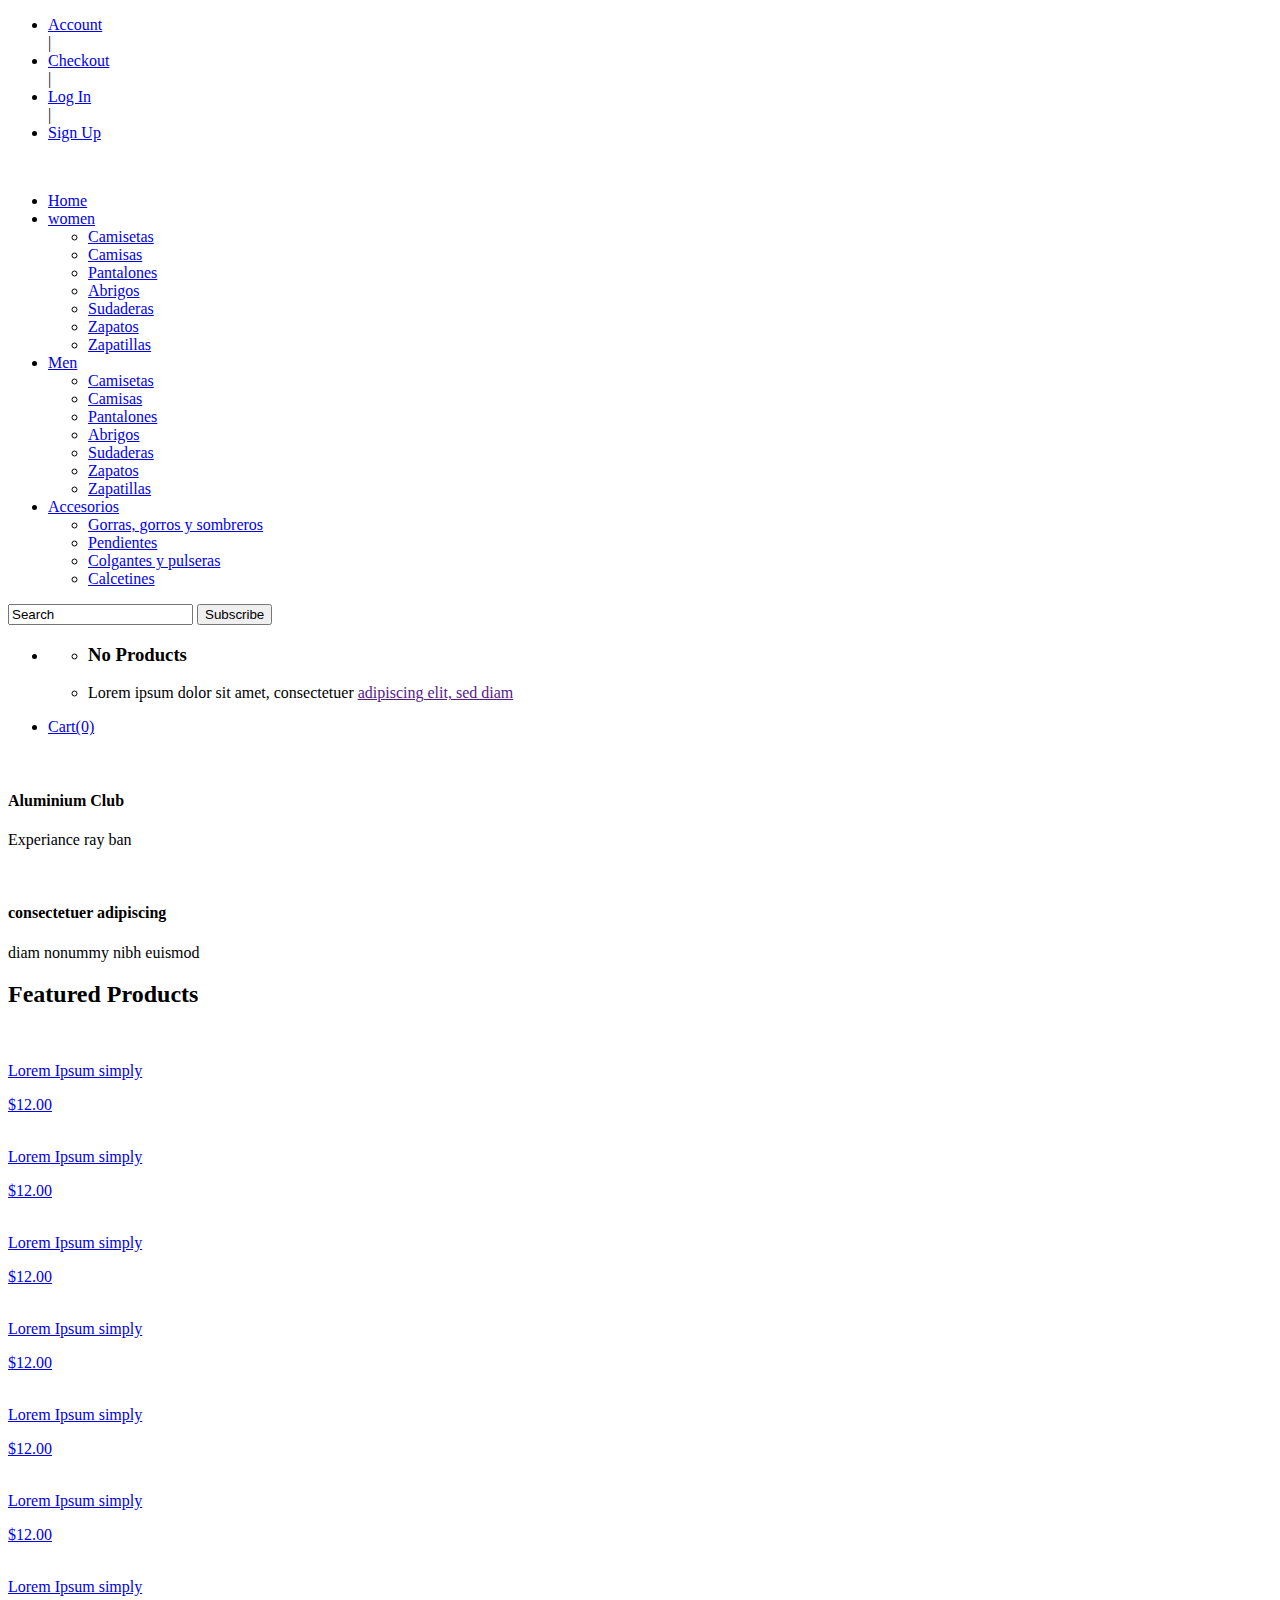
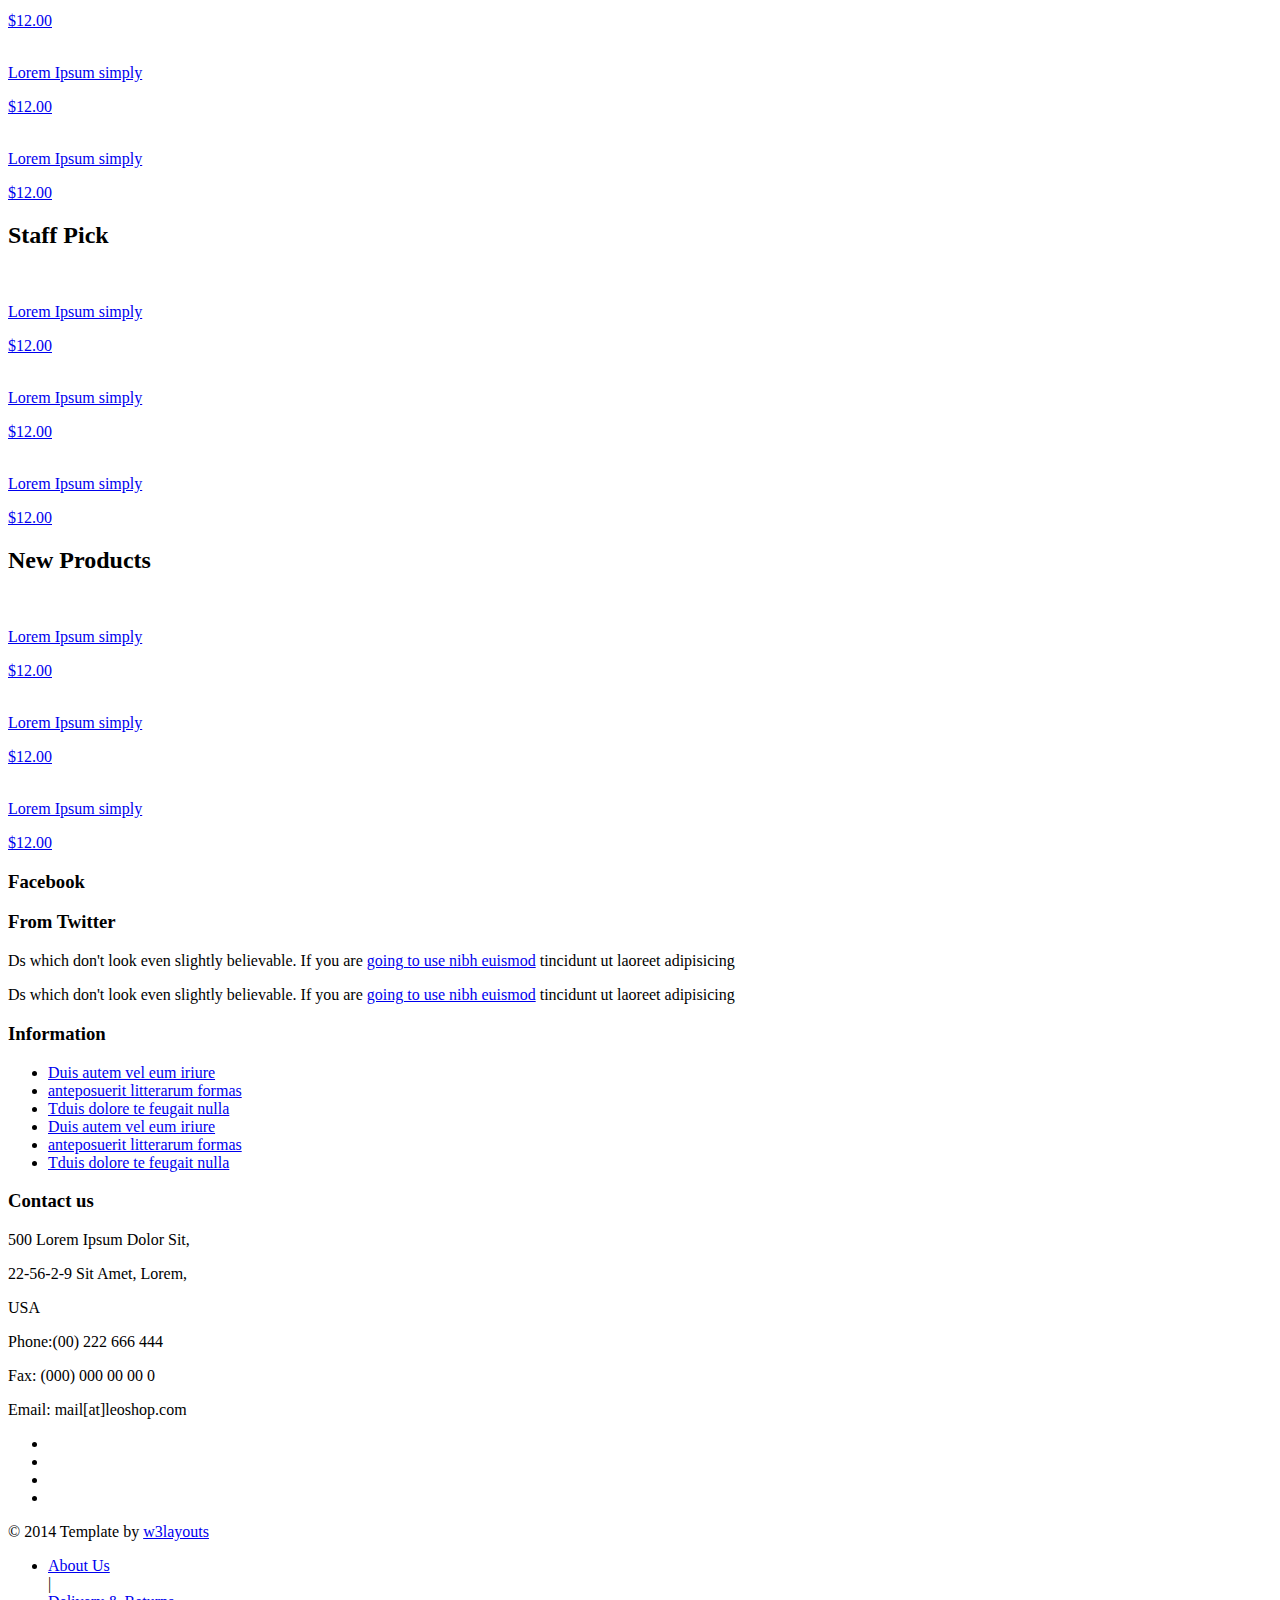
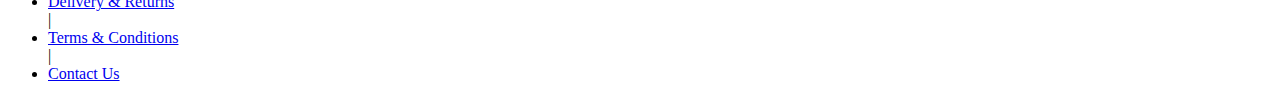
==== index.html @ e3635d29 "Add files via upload" ====
<!--A Design by W3layouts
Author: W3layout
Author URL: http://w3layouts.com
License: Creative Commons Attribution 3.0 Unported
License URL: http://creativecommons.org/licenses/by/3.0/
-->
<!DOCTYPE html>
<html>
    <head>
        <title>Free Leoshop Website Template | Home :: w3layouts</title>
        <meta
            name="viewport"
            content="width=device-width, initial-scale=1, maximum-scale=1"
        />
        <meta http-equiv="Content-Type" content="text/html; charset=utf-8" />
        <link
            href="css/style.css"
            rel="stylesheet"
            type="text/css"
            media="all"
        />
        <link
            href="css/form.css"
            rel="stylesheet"
            type="text/css"
            media="all"
        />
        <link
            href="http://fonts.googleapis.com/css?family=Exo+2"
            rel="stylesheet"
            type="text/css"
        />
        <script type="text/javascript" src="js/jquery1.min.js"></script>
        <!-- start menu -->
        <link
            href="css/megamenu.css"
            rel="stylesheet"
            type="text/css"
            media="all"
        />
        <script type="text/javascript" src="js/megamenu.js"></script>
        <script>
            $(document).ready(function () {
                $(".megamenu").megamenu();
            });
        </script>
        <!--start slider -->
        <link rel="stylesheet" href="css/fwslider.css" media="all" />
        <script src="js/jquery-ui.min.js"></script>
        <script src="js/css3-mediaqueries.js"></script>
        <script src="js/fwslider.js"></script>
        <!--end slider -->
        <script src="js/jquery.easydropdown.js"></script>
    </head>
    <body>
        <div class="header-top">
            <div class="wrap">
                <div class="cssmenu">
                    <ul>
                        <li class="active"><a href="login.html">Account</a></li>
                        |
                        <li><a href="checkout.html">Checkout</a></li>
                        |
                        <li><a href="login.html">Log In</a></li>
                        |
                        <li><a href="register.html">Sign Up</a></li>
                    </ul>
                </div>
                <div class="clear"></div>
            </div>
        </div>
        <div class="header-bottom">
            <div class="wrap">
                <div class="header-bottom-left">
                    <div class="logo">
                        <a href="index.html"
                            ><img src="images/logo.png" alt=""
                        /></a>
                    </div>
                    <div class="menu">
                        <ul class="megamenu skyblue">
                            <li class="active grid">
                                <a href="index.html">Home</a>
                            </li>
                            <li>
                                <a class="color4" href="womens.html">women</a>
                                <div class="megapanel">
                                    <div class="row">
                                        <div class="col1">
                                            <div class="h_nav">
                                                <ul>
                                                    <li>
                                                        <a href="womens.html"
                                                            >Camisetas</a
                                                        >
                                                    </li>
                                                    <li>
                                                        <a href="womens.html"
                                                            >Camisas</a
                                                        >
                                                    </li>
                                                    <li>
                                                        <a href="womens.html"
                                                            >Pantalones</a
                                                        >
                                                    </li>
                                                    <li>
                                                        <a href="womens.html"
                                                            >Abrigos</a
                                                        >
                                                    </li>
                                                    <li>
                                                        <a href="womens.html"
                                                            >Sudaderas</a
                                                        >
                                                    </li>
                                                    <li>
                                                        <a href="womens.html"
                                                            >Zapatos</a
                                                        >
                                                    </li>
                                                    <li>
                                                        <a href="womens.html"
                                                            >Zapatillas</a
                                                        >
                                                    </li>
                                                </ul>
                                            </div>
                                        </div>
                                    </div>
                                </div>
                            </li>
                            <li>
                                <a class="color5" href="mens.html">Men</a>
                                <div class="megapanel">
                                    <div class="col1">
                                        <div class="h_nav">
                                            <ul>
                                                <li>
                                                    <a href="mens.html"
                                                        >Camisetas</a
                                                    >
                                                </li>
                                                <li>
                                                    <a href="mens.html"
                                                        >Camisas</a
                                                    >
                                                </li>
                                                <li>
                                                    <a href="mens.html"
                                                        >Pantalones</a
                                                    >
                                                </li>
                                                <li>
                                                    <a href="mens.html"
                                                        >Abrigos</a
                                                    >
                                                </li>
                                                <li>
                                                    <a href="mens.html"
                                                        >Sudaderas</a
                                                    >
                                                </li>
                                                <li>
                                                    <a href="mens.html"
                                                        >Zapatos</a
                                                    >
                                                </li>
                                                <li>
                                                    <a href="mens.html"
                                                        >Zapatillas</a
                                                    >
                                                </li>
                                            </ul>
                                        </div>
                                    </div>
                                </div>
                            </li>
                            <li>
                                <a class="color6" href="other.html">Accesorios</a>
                                <div class="megapanel">
                                    <div class="col1">
                                        <div class="h_nav">
                                            <ul>
                                                <li>
                                                    <a href="other.html"
                                                        >Gorras, gorros y
                                                        sombreros</a
                                                    >
                                                </li>
                                                <li>
                                                    <a href="other.html"
                                                        >Pendientes</a
                                                    >
                                                </li>
                                                <li>
                                                    <a href="other.html"
                                                        >Colgantes y pulseras</a
                                                    >
                                                </li>
                                                <li>
                                                    <a href="other.html"
                                                        >Calcetines</a
                                                    >
                                                </li>
                                            </ul>
                                        </div>
                                    </div>
                                </div>
                            </li>
                        </ul>
                    </div>
                </div>
                <div class="header-bottom-right">
                    <div class="search">
                        <input
                            type="text"
                            name="s"
                            class="textbox"
                            value="Search"
                            onfocus="this.value = '';"
                            onblur="if (this.value == '') {this.value = 'Search';}"
                        />
                        <input
                            type="submit"
                            value="Subscribe"
                            id="submit"
                            name="submit"
                        />
                        <div id="response"></div>
                    </div>
                    <div class="tag-list">
                        <ul class="icon1 sub-icon1 profile_img">
                            <li>
                                <a class="active-icon c2" href="#"> </a>
                                <ul class="sub-icon1 list">
                                    <li>
                                        <h3>No Products</h3>
                                        <a href=""></a>
                                    </li>
                                    <li>
                                        <p>
                                            Lorem ipsum dolor sit amet,
                                            consectetuer
                                            <a href=""
                                                >adipiscing elit, sed diam</a
                                            >
                                        </p>
                                    </li>
                                </ul>
                            </li>
                        </ul>
                        <ul class="last">
                            <li><a href="#">Cart(0)</a></li>
                        </ul>
                    </div>
                </div>
                <div class="clear"></div>
            </div>
        </div>
        <!-- start slider -->
        <div id="fwslider">
            <div class="slider_container">
                <div class="slide">
                    <!-- Slide image -->
                    <img src="images/banner.jpg" alt="" />
                    <!-- /Slide image -->
                    <!-- Texts container -->
                    <div class="slide_content">
                        <div class="slide_content_wrap">
                            <!-- Text title -->
                            <h4 class="title">Aluminium Club</h4>
                            <!-- /Text title -->

                            <!-- Text description -->
                            <p class="description">Experiance ray ban</p>
                            <!-- /Text description -->
                        </div>
                    </div>
                    <!-- /Texts container -->
                </div>
                <!-- /Duplicate to create more slides -->
                <div class="slide">
                    <img src="images/banner1.jpg" alt="" />
                    <div class="slide_content">
                        <div class="slide_content_wrap">
                            <h4 class="title">consectetuer adipiscing</h4>
                            <p class="description">diam nonummy nibh euismod</p>
                        </div>
                    </div>
                </div>
                <!--/slide -->
            </div>
            <div class="timers"></div>
            <div class="slidePrev"><span></span></div>
            <div class="slideNext"><span></span></div>
        </div>
        <!--/slider -->
        <div class="main">
            <div class="wrap">
                <div class="section group">
                    <div class="cont span_2_of_3">
                        <h2 class="head">Featured Products</h2>
                        <div class="top-box">
                            <div class="col_1_of_3 span_1_of_3">
                                <a href="single.html">
                                    <div class="inner_content clearfix">
                                        <div class="product_image">
                                            <img src="images/pic.jpg" alt="" />
                                        </div>
                                        <div class="price">
                                            <div class="cart-left">
                                                <p class="title">
                                                    Lorem Ipsum simply
                                                </p>
                                                <div class="price1">
                                                    <span class="actual"
                                                        >$12.00</span
                                                    >
                                                </div>
                                            </div>
                                            <div class="cart-right"></div>
                                            <div class="clear"></div>
                                        </div>
                                    </div>
                                </a>
                            </div>
                            <div class="col_1_of_3 span_1_of_3">
                                <a href="single.html">
                                    <div class="inner_content clearfix">
                                        <div class="product_image">
                                            <img src="images/pic1.jpg" alt="" />
                                        </div>
                                        <div class="price">
                                            <div class="cart-left">
                                                <p class="title">
                                                    Lorem Ipsum simply
                                                </p>
                                                <div class="price1">
                                                    <span class="actual"
                                                        >$12.00</span
                                                    >
                                                </div>
                                            </div>
                                            <div class="cart-right"></div>
                                            <div class="clear"></div>
                                        </div>
                                    </div>
                                </a>
                            </div>
                            <div class="col_1_of_3 span_1_of_3">
                                <a href="single.html">
                                    <div class="inner_content clearfix">
                                        <div class="product_image">
                                            <img src="images/pic2.jpg" alt="" />
                                        </div>
                                        <div class="price">
                                            <div class="cart-left">
                                                <p class="title">
                                                    Lorem Ipsum simply
                                                </p>
                                                <div class="price1">
                                                    <span class="actual"
                                                        >$12.00</span
                                                    >
                                                </div>
                                            </div>
                                            <div class="cart-right"></div>
                                            <div class="clear"></div>
                                        </div>
                                    </div>
                                </a>
                            </div>
                            <div class="clear"></div>
                        </div>
                        <div class="top-box">
                            <div class="col_1_of_3 span_1_of_3">
                                <a href="single.html">
                                    <div class="inner_content clearfix">
                                        <div class="product_image">
                                            <img src="images/pic3.jpg" alt="" />
                                        </div>
                                        <div class="price">
                                            <div class="cart-left">
                                                <p class="title">
                                                    Lorem Ipsum simply
                                                </p>
                                                <div class="price1">
                                                    <span class="actual"
                                                        >$12.00</span
                                                    >
                                                </div>
                                            </div>
                                            <div class="cart-right"></div>
                                            <div class="clear"></div>
                                        </div>
                                    </div>
                                </a>
                            </div>
                            <div class="col_1_of_3 span_1_of_3">
                                <a href="single.html">
                                    <div class="inner_content clearfix">
                                        <div class="product_image">
                                            <img src="images/pic4.jpg" alt="" />
                                        </div>
                                        <div class="price">
                                            <div class="cart-left">
                                                <p class="title">
                                                    Lorem Ipsum simply
                                                </p>
                                                <div class="price1">
                                                    <span class="actual"
                                                        >$12.00</span
                                                    >
                                                </div>
                                            </div>
                                            <div class="cart-right"></div>
                                            <div class="clear"></div>
                                        </div>
                                    </div>
                                </a>
                            </div>
                            <div class="col_1_of_3 span_1_of_3">
                                <a href="single.html">
                                    <div class="inner_content clearfix">
                                        <div class="product_image">
                                            <img src="images/pic5.jpg" alt="" />
                                        </div>
                                        <div class="price">
                                            <div class="cart-left">
                                                <p class="title">
                                                    Lorem Ipsum simply
                                                </p>
                                                <div class="price1">
                                                    <span class="actual"
                                                        >$12.00</span
                                                    >
                                                </div>
                                            </div>
                                            <div class="cart-right"></div>
                                            <div class="clear"></div>
                                        </div>
                                    </div>
                                </a>
                            </div>
                            <div class="clear"></div>
                        </div>
                        <div class="top-box1">
                            <div class="col_1_of_3 span_1_of_3">
                                <a href="single.html">
                                    <div class="inner_content clearfix">
                                        <div class="product_image">
                                            <img src="images/pic6.jpg" alt="" />
                                        </div>
                                        <div class="price">
                                            <div class="cart-left">
                                                <p class="title">
                                                    Lorem Ipsum simply
                                                </p>
                                                <div class="price1">
                                                    <span class="actual"
                                                        >$12.00</span
                                                    >
                                                </div>
                                            </div>
                                            <div class="cart-right"></div>
                                            <div class="clear"></div>
                                        </div>
                                    </div>
                                </a>
                            </div>
                            <div class="col_1_of_3 span_1_of_3">
                                <a href="single.html">
                                    <div class="inner_content clearfix">
                                        <div class="product_image">
                                            <img src="images/pic7.jpg" alt="" />
                                        </div>
                                        <div class="price">
                                            <div class="cart-left">
                                                <p class="title">
                                                    Lorem Ipsum simply
                                                </p>
                                                <div class="price1">
                                                    <span class="actual"
                                                        >$12.00</span
                                                    >
                                                </div>
                                            </div>
                                            <div class="cart-right"></div>
                                            <div class="clear"></div>
                                        </div>
                                    </div>
                                </a>
                            </div>
                            <div class="col_1_of_3 span_1_of_3">
                                <a href="single.html">
                                    <div class="inner_content clearfix">
                                        <div class="product_image">
                                            <img src="images/pic8.jpg" alt="" />
                                        </div>
                                        <div class="price">
                                            <div class="cart-left">
                                                <p class="title">
                                                    Lorem Ipsum simply
                                                </p>
                                                <div class="price1">
                                                    <span class="actual"
                                                        >$12.00</span
                                                    >
                                                </div>
                                            </div>
                                            <div class="cart-right"></div>
                                            <div class="clear"></div>
                                        </div>
                                    </div>
                                </a>
                            </div>
                            <div class="clear"></div>
                        </div>
                        <h2 class="head">Staff Pick</h2>
                        <div class="top-box1">
                            <div class="col_1_of_3 span_1_of_3">
                                <a href="single.html">
                                    <div class="inner_content clearfix">
                                        <div class="product_image">
                                            <img src="images/pic8.jpg" alt="" />
                                        </div>
                                        <div class="price">
                                            <div class="cart-left">
                                                <p class="title">
                                                    Lorem Ipsum simply
                                                </p>
                                                <div class="price1">
                                                    <span class="actual"
                                                        >$12.00</span
                                                    >
                                                </div>
                                            </div>
                                            <div class="cart-right"></div>
                                            <div class="clear"></div>
                                        </div>
                                    </div>
                                </a>
                            </div>
                            <div class="col_1_of_3 span_1_of_3">
                                <a href="single.html">
                                    <div class="inner_content clearfix">
                                        <div class="product_image">
                                            <img src="images/pic4.jpg" alt="" />
                                        </div>
                                        <div class="price">
                                            <div class="cart-left">
                                                <p class="title">
                                                    Lorem Ipsum simply
                                                </p>
                                                <div class="price1">
                                                    <span class="actual"
                                                        >$12.00</span
                                                    >
                                                </div>
                                            </div>
                                            <div class="cart-right"></div>
                                            <div class="clear"></div>
                                        </div>
                                    </div>
                                </a>
                            </div>
                            <div class="col_1_of_3 span_1_of_3">
                                <a href="single.html">
                                    <div class="inner_content clearfix">
                                        <div class="product_image">
                                            <img src="images/pic2.jpg" alt="" />
                                        </div>
                                        <div class="price">
                                            <div class="cart-left">
                                                <p class="title">
                                                    Lorem Ipsum simply
                                                </p>
                                                <div class="price1">
                                                    <span class="actual"
                                                        >$12.00</span
                                                    >
                                                </div>
                                            </div>
                                            <div class="cart-right"></div>
                                            <div class="clear"></div>
                                        </div>
                                    </div>
                                </a>
                            </div>
                            <div class="clear"></div>
                        </div>
                        <h2 class="head">New Products</h2>
                        <div class="section group">
                            <div class="col_1_of_3 span_1_of_3">
                                <a href="single.html">
                                    <div class="inner_content clearfix">
                                        <div class="product_image">
                                            <img src="images/pic5.jpg" alt="" />
                                        </div>
                                        <div class="price">
                                            <div class="cart-left">
                                                <p class="title">
                                                    Lorem Ipsum simply
                                                </p>
                                                <div class="price1">
                                                    <span class="actual"
                                                        >$12.00</span
                                                    >
                                                </div>
                                            </div>
                                            <div class="cart-right"></div>
                                            <div class="clear"></div>
                                        </div>
                                    </div>
                                </a>
                            </div>
                            <div class="col_1_of_3 span_1_of_3">
                                <a href="single.html">
                                    <div class="inner_content clearfix">
                                        <div class="product_image">
                                            <img src="images/pic2.jpg" alt="" />
                                        </div>
                                        <div class="price">
                                            <div class="cart-left">
                                                <p class="title">
                                                    Lorem Ipsum simply
                                                </p>
                                                <div class="price1">
                                                    <span class="actual"
                                                        >$12.00</span
                                                    >
                                                </div>
                                            </div>
                                            <div class="cart-right"></div>
                                            <div class="clear"></div>
                                        </div>
                                    </div>
                                </a>
                            </div>
                            <div class="col_1_of_3 span_1_of_3">
                                <a href="single.html">
                                    <div class="inner_content clearfix">
                                        <div class="product_image">
                                            <img src="images/pic3.jpg" alt="" />
                                        </div>
                                        <div class="price">
                                            <div class="cart-left">
                                                <p class="title">
                                                    Lorem Ipsum simply
                                                </p>
                                                <div class="price1">
                                                    <span class="actual"
                                                        >$12.00</span
                                                    >
                                                </div>
                                            </div>
                                            <div class="cart-right"></div>
                                            <div class="clear"></div>
                                        </div>
                                    </div>
                                </a>
                            </div>
                            <div class="clear"></div>
                        </div>
                    </div>
                    <div class="clear"></div>
                </div>
            </div>
        </div>
        <div class="footer">
            <div class="footer-middle">
                <div class="wrap">
                    <div class="section group example">
                        <div class="col_1_of_f_1 span_1_of_f_1">
                            <div class="section group example">
                                <div class="col_1_of_f_2 span_1_of_f_2">
                                    <h3>Facebook</h3>
                                    <script>
                                        (function (d, s, id) {
                                            var js,
                                                fjs = d.getElementsByTagName(
                                                    s
                                                )[0];
                                            if (d.getElementById(id)) return;
                                            js = d.createElement(s);
                                            js.id = id;
                                            js.src =
                                                "//connect.facebook.net/en_US/all.js#xfbml=1";
                                            fjs.parentNode.insertBefore(
                                                js,
                                                fjs
                                            );
                                        })(
                                            document,
                                            "script",
                                            "facebook-jssdk"
                                        );
                                    </script>
                                    <div class="like_box">
                                        <div
                                            class="fb-like-box"
                                            data-href="http://www.facebook.com/w3layouts"
                                            data-colorscheme="light"
                                            data-show-faces="true"
                                            data-header="true"
                                            data-stream="false"
                                            data-show-border="true"
                                        ></div>
                                    </div>
                                </div>
                                <div class="col_1_of_f_2 span_1_of_f_2">
                                    <h3>From Twitter</h3>
                                    <div class="recent-tweet">
                                        <div class="recent-tweet-icon">
                                            <span> </span>
                                        </div>
                                        <div class="recent-tweet-info">
                                            <p>
                                                Ds which don't look even
                                                slightly believable. If you are
                                                <a href="#"
                                                    >going to use nibh
                                                    euismod</a
                                                >
                                                tincidunt ut laoreet adipisicing
                                            </p>
                                        </div>
                                        <div class="clear"></div>
                                    </div>
                                    <div class="recent-tweet">
                                        <div class="recent-tweet-icon">
                                            <span> </span>
                                        </div>
                                        <div class="recent-tweet-info">
                                            <p>
                                                Ds which don't look even
                                                slightly believable. If you are
                                                <a href="#"
                                                    >going to use nibh
                                                    euismod</a
                                                >
                                                tincidunt ut laoreet adipisicing
                                            </p>
                                        </div>
                                        <div class="clear"></div>
                                    </div>
                                </div>
                                <div class="clear"></div>
                            </div>
                        </div>
                        <div class="col_1_of_f_1 span_1_of_f_1">
                            <div class="section group example">
                                <div class="col_1_of_f_2 span_1_of_f_2">
                                    <h3>Information</h3>
                                    <ul class="f-list1">
                                        <li>
                                            <a href="#"
                                                >Duis autem vel eum iriure
                                            </a>
                                        </li>
                                        <li>
                                            <a href="#"
                                                >anteposuerit litterarum formas
                                            </a>
                                        </li>
                                        <li>
                                            <a href="#"
                                                >Tduis dolore te feugait
                                                nulla</a
                                            >
                                        </li>
                                        <li>
                                            <a href="#"
                                                >Duis autem vel eum iriure
                                            </a>
                                        </li>
                                        <li>
                                            <a href="#"
                                                >anteposuerit litterarum formas
                                            </a>
                                        </li>
                                        <li>
                                            <a href="#"
                                                >Tduis dolore te feugait
                                                nulla</a
                                            >
                                        </li>
                                    </ul>
                                </div>
                                <div class="col_1_of_f_2 span_1_of_f_2">
                                    <h3>Contact us</h3>
                                    <div class="company_address">
                                        <p>500 Lorem Ipsum Dolor Sit,</p>
                                        <p>22-56-2-9 Sit Amet, Lorem,</p>
                                        <p>USA</p>
                                        <p>Phone:(00) 222 666 444</p>
                                        <p>Fax: (000) 000 00 00 0</p>
                                        <p>
                                            Email:
                                            <span>mail[at]leoshop.com</span>
                                        </p>
                                    </div>
                                    <div class="social-media">
                                        <ul>
                                            <li>
                                                <span
                                                    class="simptip-position-bottom simptip-movable"
                                                    data-tooltip="Google"
                                                    ><a
                                                        href="#"
                                                        target="_blank"
                                                    >
                                                    </a
                                                ></span>
                                            </li>
                                            <li>
                                                <span
                                                    class="simptip-position-bottom simptip-movable"
                                                    data-tooltip="Linked in"
                                                    ><a
                                                        href="#"
                                                        target="_blank"
                                                    >
                                                    </a>
                                                </span>
                                            </li>
                                            <li>
                                                <span
                                                    class="simptip-position-bottom simptip-movable"
                                                    data-tooltip="Rss"
                                                    ><a
                                                        href="#"
                                                        target="_blank"
                                                    >
                                                    </a
                                                ></span>
                                            </li>
                                            <li>
                                                <span
                                                    class="simptip-position-bottom simptip-movable"
                                                    data-tooltip="Facebook"
                                                    ><a
                                                        href="#"
                                                        target="_blank"
                                                    >
                                                    </a
                                                ></span>
                                            </li>
                                        </ul>
                                    </div>
                                </div>
                                <div class="clear"></div>
                            </div>
                        </div>
                        <div class="clear"></div>
                    </div>
                </div>
            </div>
            <div class="footer-bottom">
                <div class="wrap">
                    <div class="copy">
                        <p>
                            © 2014 Template by
                            <a href="http://w3layouts.com" target="_blank"
                                >w3layouts</a
                            >
                        </p>
                    </div>
                    <div class="f-list2">
                        <ul>
                            <li class="active">
                                <a href="about.html">About Us</a>
                            </li>
                            |
                            <li>
                                <a href="delivery.html">Delivery & Returns</a>
                            </li>
                            |
                            <li>
                                <a href="delivery.html">Terms & Conditions</a>
                            </li>
                            |
                            <li><a href="contact.html">Contact Us</a></li>
                        </ul>
                    </div>
                    <div class="clear"></div>
                </div>
            </div>
        </div>
    </body>
</html>
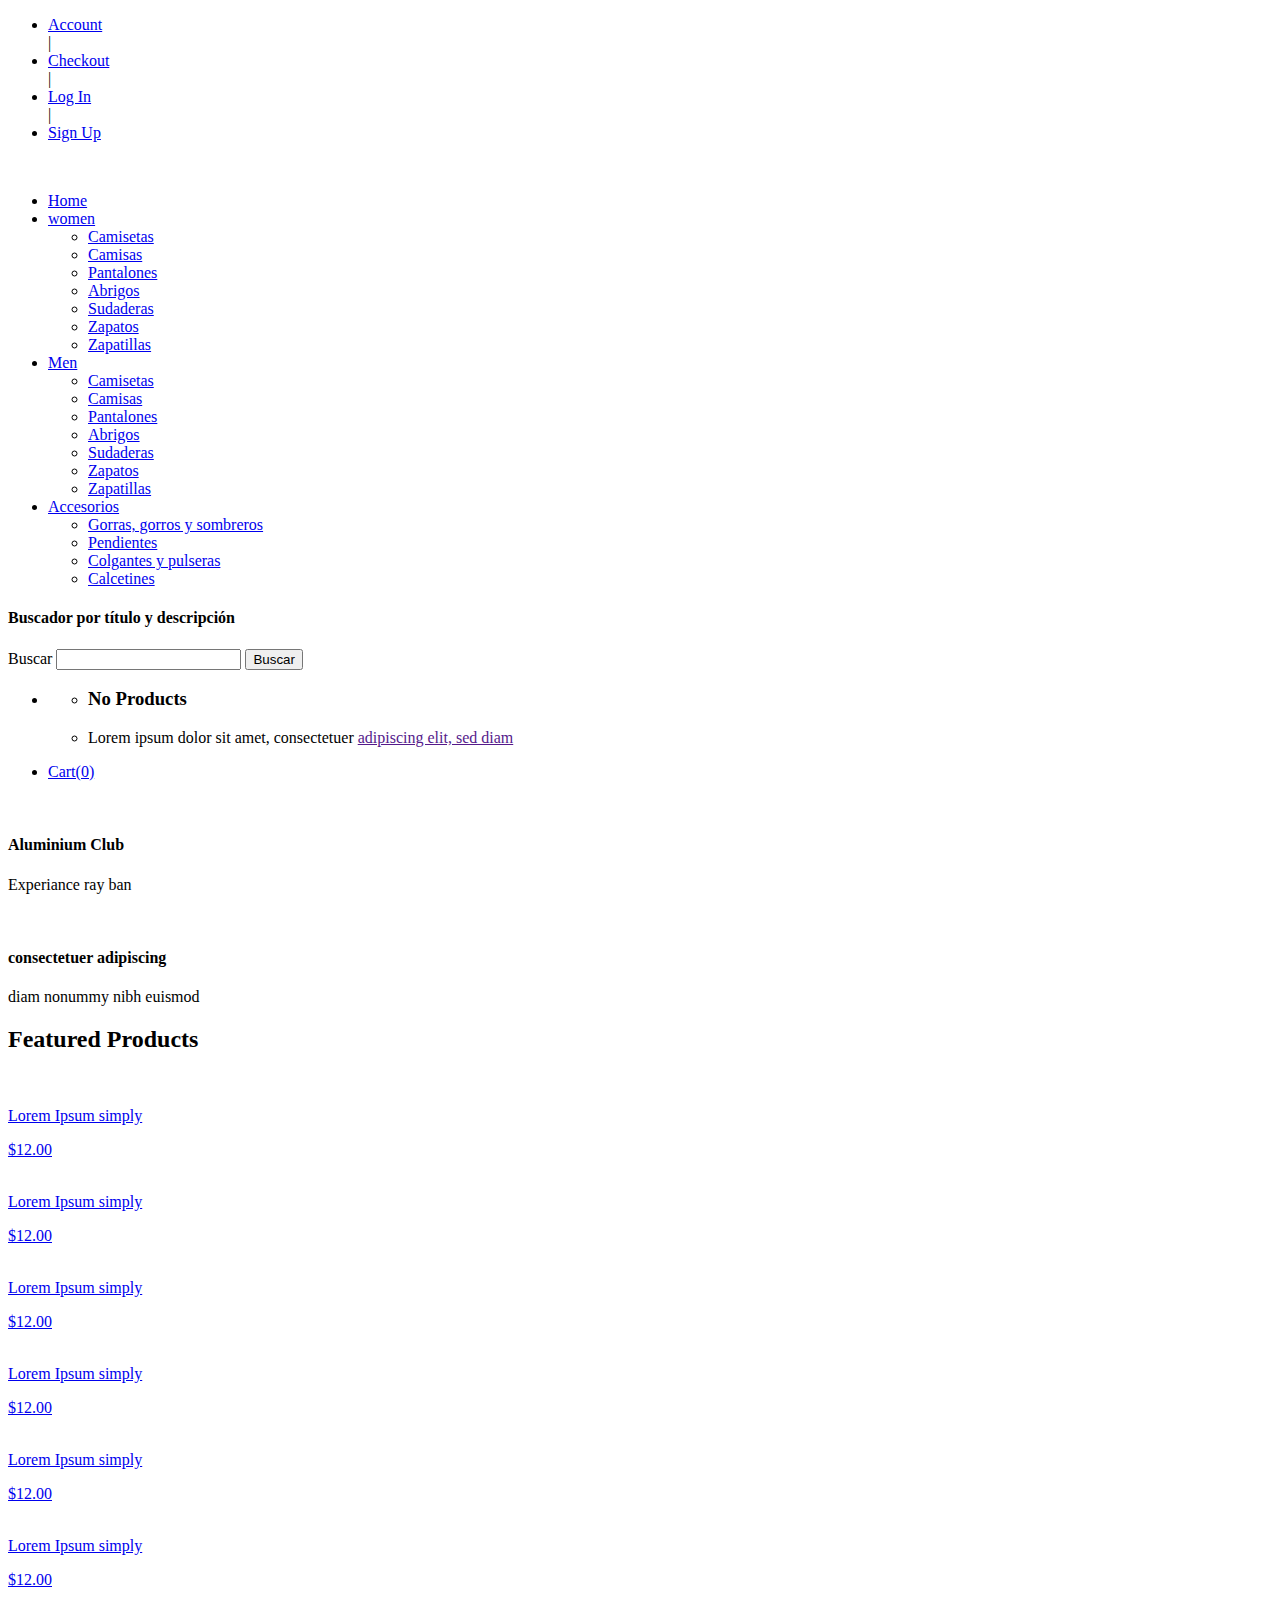
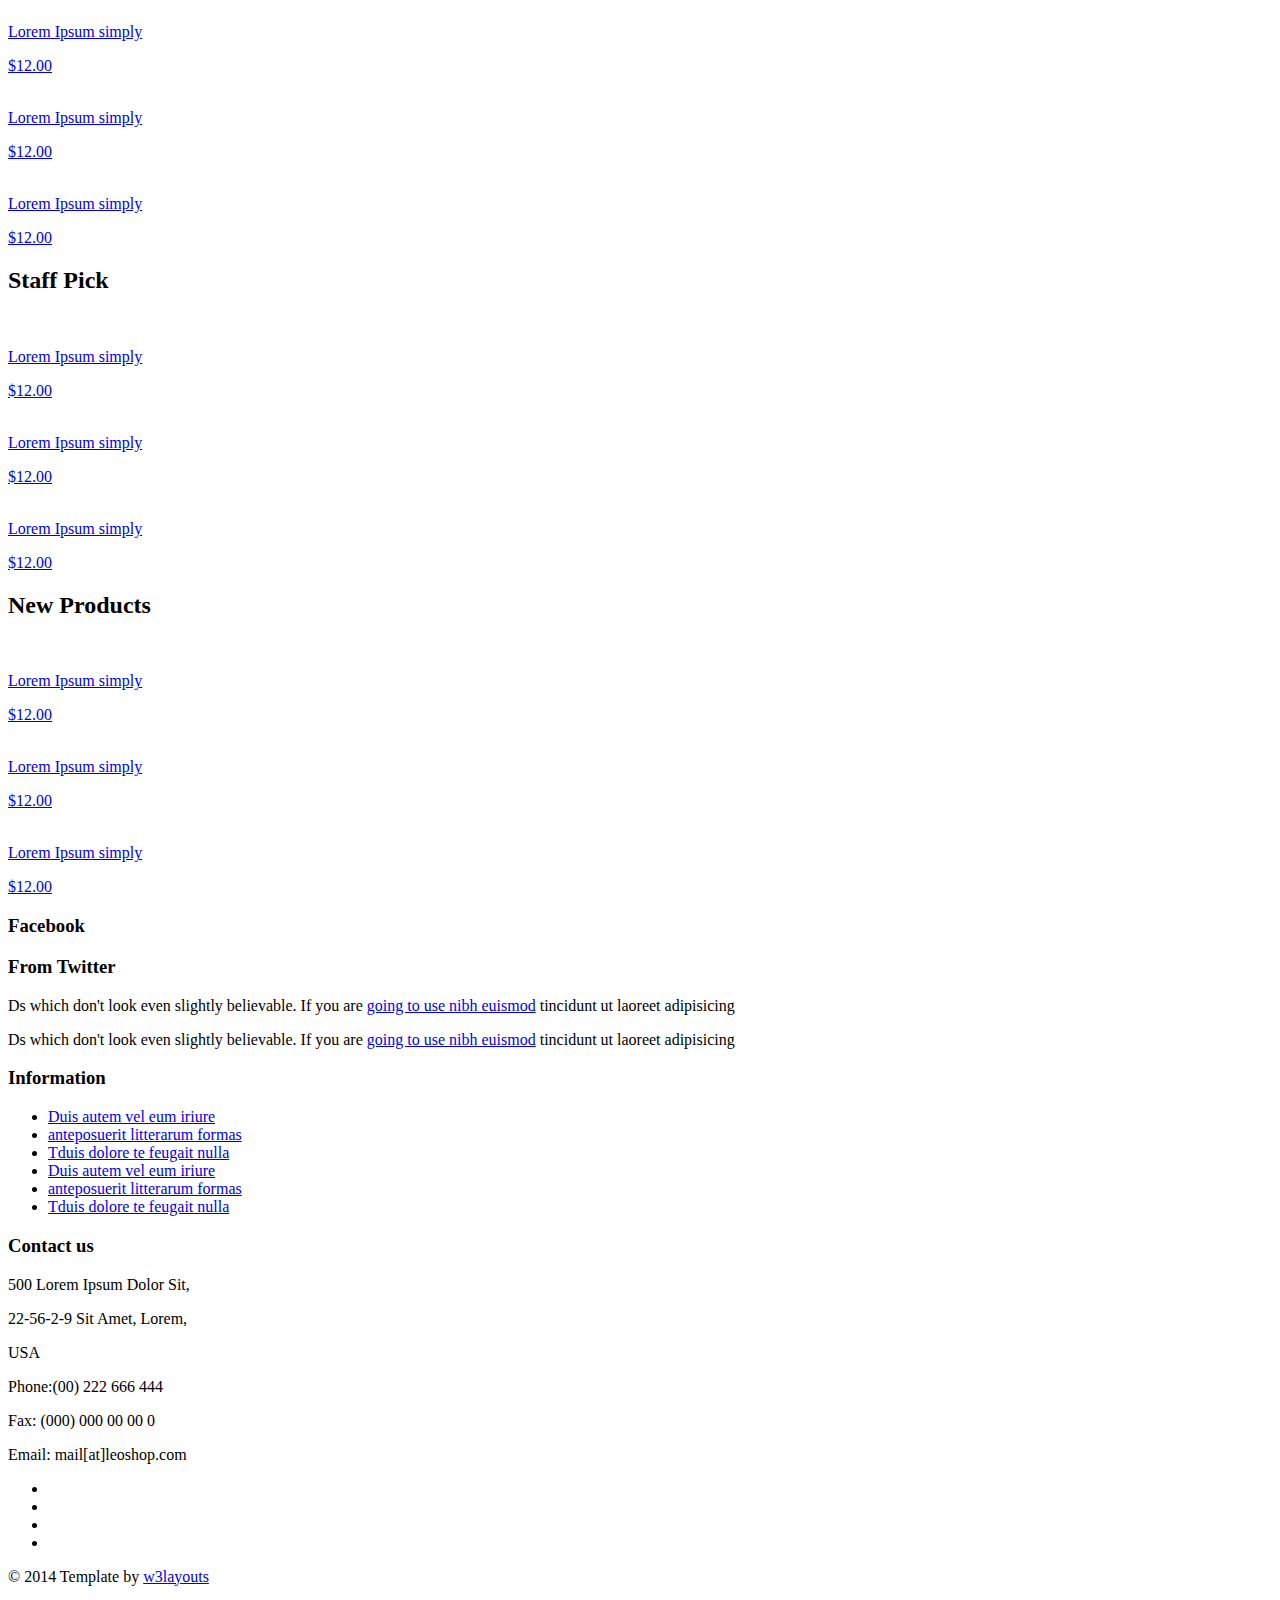
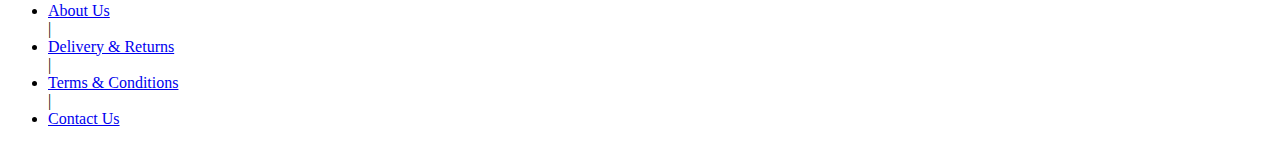
==== commit 0079e685: "Add files via upload" ====
--- a/index.html
+++ b/index.html
@@ -213,20 +213,13 @@
                 </div>
                 <div class="header-bottom-right">
                     <div class="search">
-                        <input
-                            type="text"
-                            name="s"
-                            class="textbox"
-                            value="Search"
-                            onfocus="this.value = '';"
-                            onblur="if (this.value == '') {this.value = 'Search';}"
-                        />
-                        <input
-                            type="submit"
-                            value="Subscribe"
-                            id="submit"
-                            name="submit"
-                        />
+                    <h4> Buscador por título y descripción</h4>
+                        <form action="controlador" method="post" >
+						<input class="textbox" type="hidden" onfocus="this.value = '';" onblur="if (this.value == '') {this.value = 'Search';}" name="accion" value="buscarSencillo">
+    					Buscar
+    					<input type="text" name="consulta">
+    					<input type="submit" value="Buscar" name="submit">
+						</form>
                         <div id="response"></div>
                     </div>
                     <div class="tag-list">
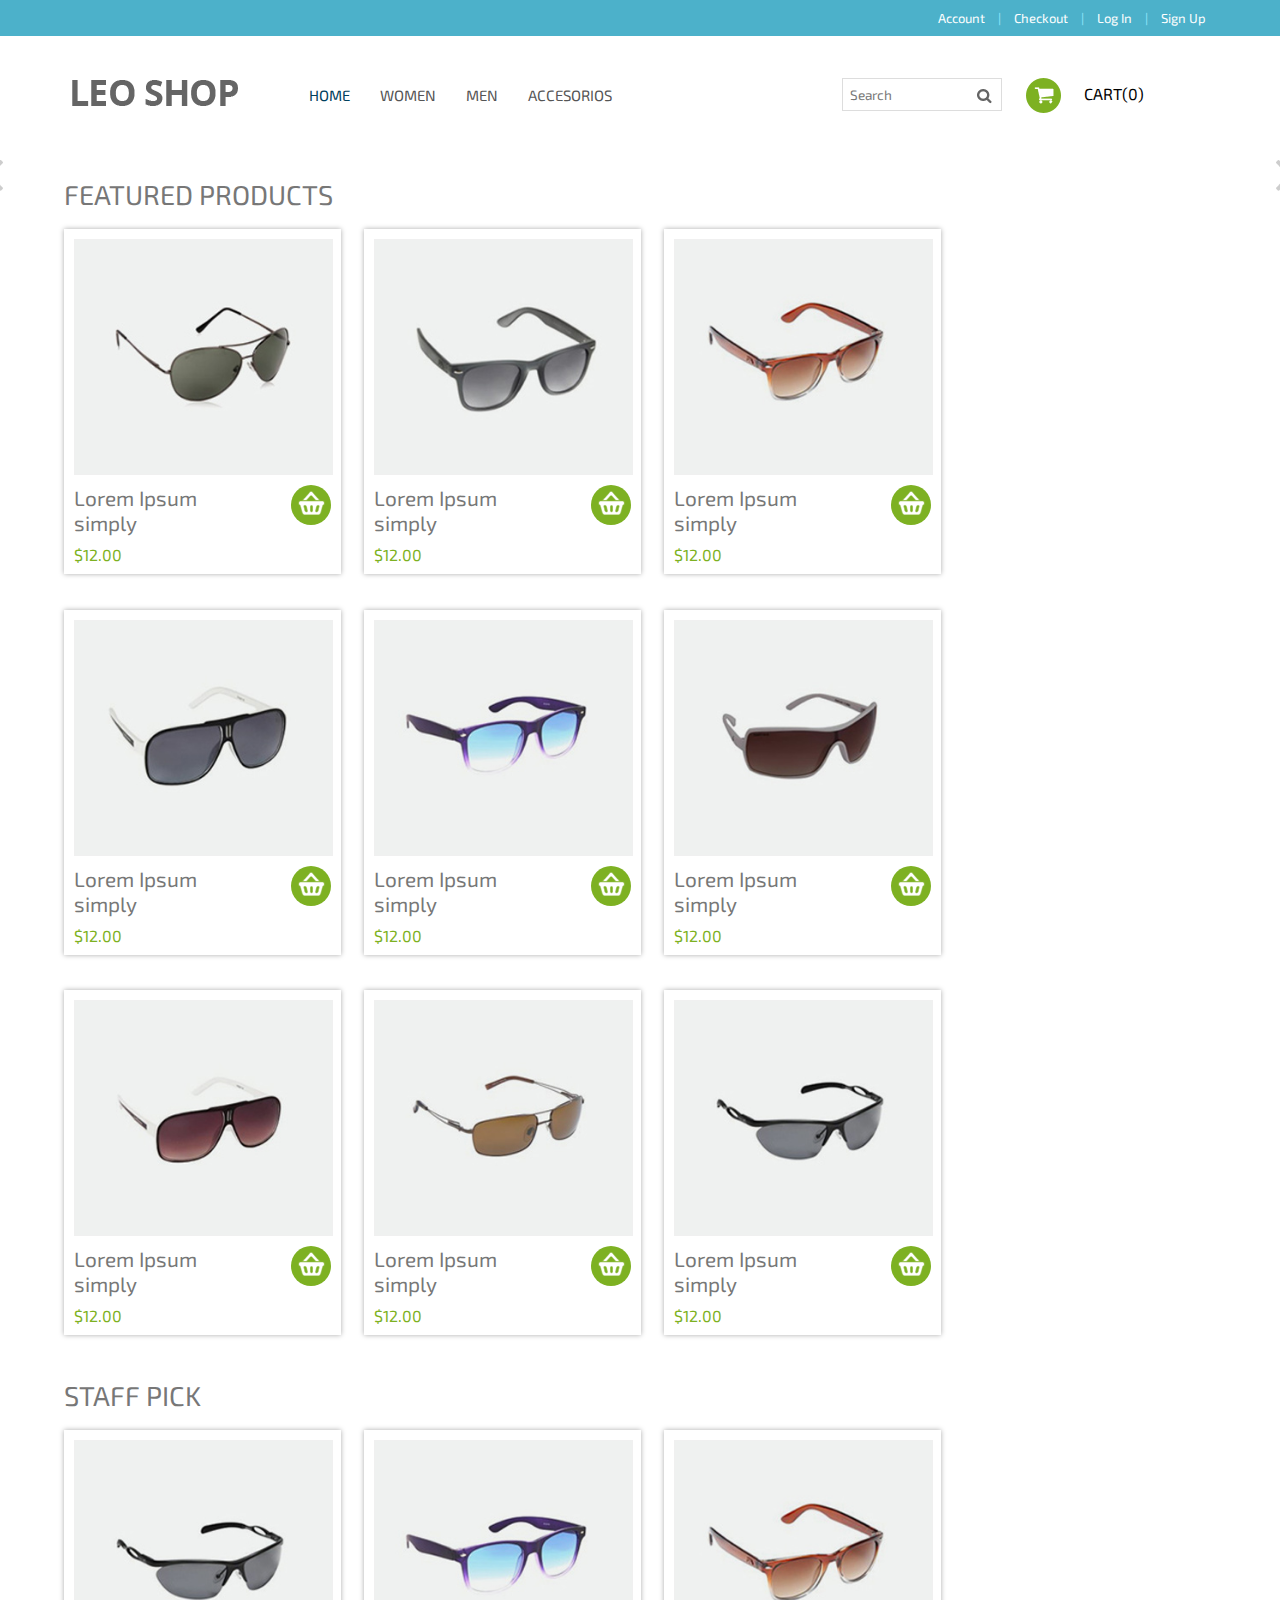
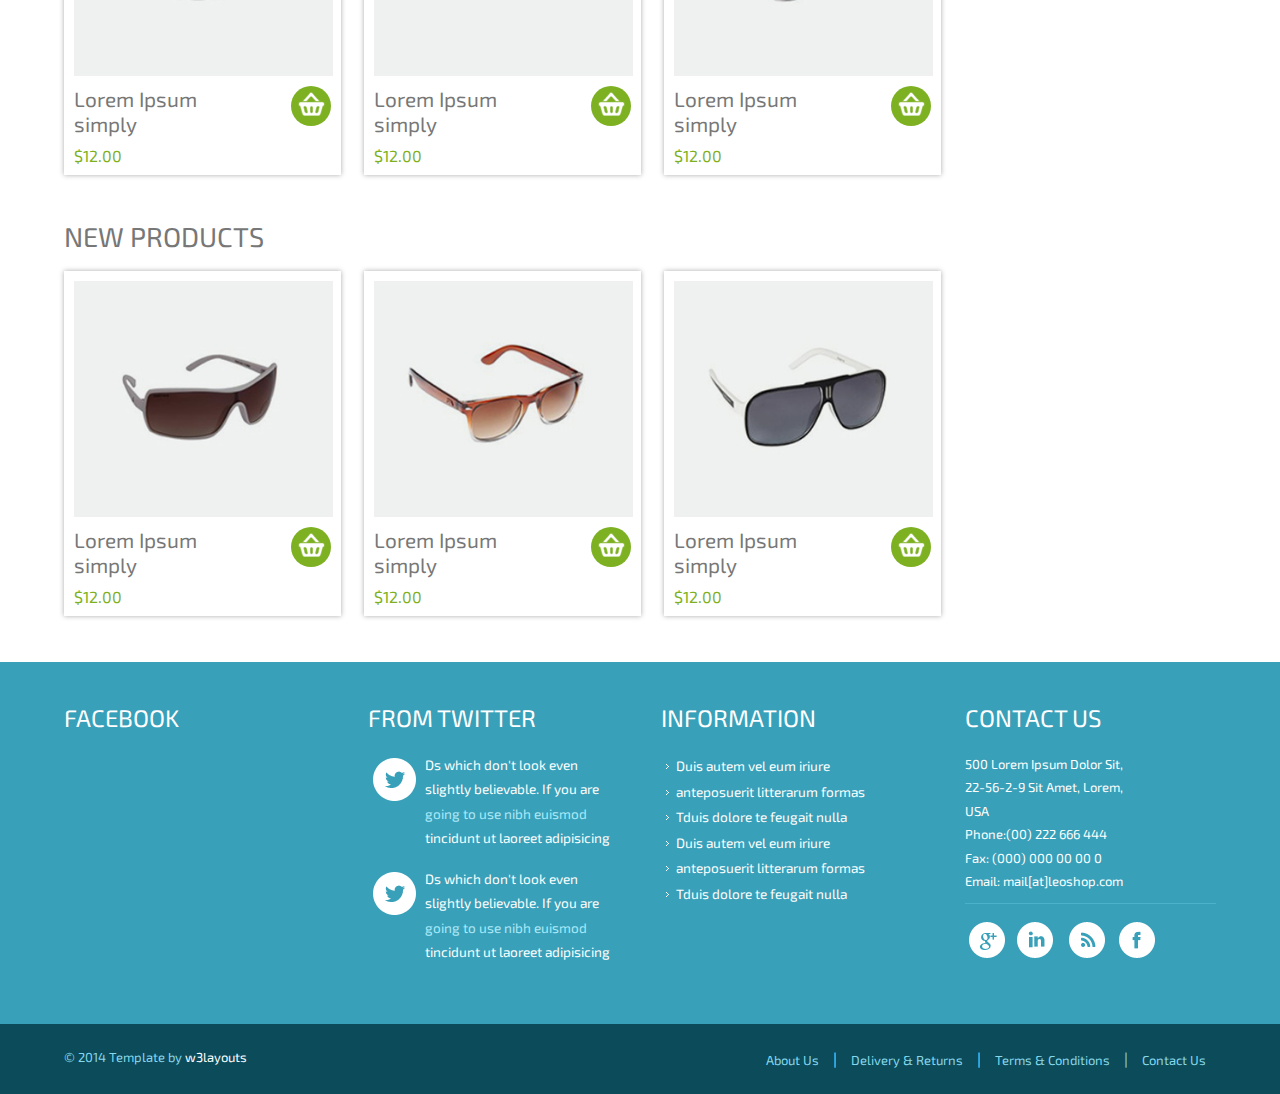
==== commit 7976aad5: "Add files via upload" ====
--- a/index.html
+++ b/index.html
@@ -57,7 +57,7 @@
             <div class="wrap">
                 <div class="cssmenu">
                     <ul>
-                        <li class="active"><a href="login.html">Account</a></li>
+                        <li class="active"><a href="profile.html">Account</a></li>
                         |
                         <li><a href="checkout.html">Checkout</a></li>
                         |
@@ -213,13 +213,20 @@
                 </div>
                 <div class="header-bottom-right">
                     <div class="search">
-                    <h4> Buscador por título y descripción</h4>
-                        <form action="controlador" method="post" >
-						<input class="textbox" type="hidden" onfocus="this.value = '';" onblur="if (this.value == '') {this.value = 'Search';}" name="accion" value="buscarSencillo">
-    					Buscar
-    					<input type="text" name="consulta">
-    					<input type="submit" value="Buscar" name="submit">
-						</form>
+                        <input
+                            type="text"
+                            name="s"
+                            class="textbox"
+                            value="Search"
+                            onfocus="this.value = '';"
+                            onblur="if (this.value == '') {this.value = 'Search';}"
+                        />
+                        <input
+                            type="submit"
+                            value="Subscribe"
+                            id="submit"
+                            name="submit"
+                        />
                         <div id="response"></div>
                     </div>
                     <div class="tag-list">
--- a/css/style.css
+++ b/css/style.css
@@ -0,0 +1,3192 @@
+/*
+Author: W3layout
+Author URL: http://w3layouts.com
+License: Creative Commons Attribution 3.0 Unported
+License URL: http://creativecommons.org/licenses/by/3.0/
+*/
+/* reset */
+html,body,div,span,applet,object,iframe,h1,h2,h3,h4,h5,h6,p,blockquote,pre,a,abbr,acronym,address,big,cite,code,del,dfn,em,img,ins,kbd,q,s,samp,small,strike,strong,sub,sup,tt,var,b,u,i,dl,dt,dd,ol,nav ul,nav li,fieldset,form,label,legend,table,caption,tbody,tfoot,thead,tr,th,td,article,aside,canvas,details,embed,figure,figcaption,footer,header,hgroup,menu,nav,output,ruby,section,summary,time,mark,audio,video{margin:0;padding:0;border:0;font-size:100%;font:inherit;vertical-align:baseline;}
+article, aside, details, figcaption, figure,footer, header, hgroup, menu, nav, section {display: block;}
+ol,ul{list-style:none;margin:0;padding:0;}
+blockquote,q{quotes:none;}
+blockquote:before,blockquote:after,q:before,q:after{content:'';content:none;}
+table{border-collapse:collapse;border-spacing:0;}
+/* start editing from here */
+a{text-decoration:none;}
+.txt-rt{text-align:right;}/* text align right */
+.txt-lt{text-align:left;}/* text align left */
+.txt-center{text-align:center;}/* text align center */
+.float-rt{float:right;}/* float right */
+.float-lt{float:left;}/* float left */
+.clear{clear:both;}/* clear float */
+.pos-relative{position:relative;}/* Position Relative */
+.pos-absolute{position:absolute;}/* Position Absolute */
+.vertical-base{	vertical-align:baseline;}/* vertical align baseline */
+.vertical-top{	vertical-align:top;}/* vertical align top */
+.underline{	padding-bottom:5px;	border-bottom: 1px solid #eee; margin:0 0 20px 0;}/* Add 5px bottom padding and a underline */
+nav.vertical ul li{	display:block;}/* vertical menu */
+nav.horizontal ul li{	display: inline-block;}/* horizontal menu */
+img{max-width:100%;}
+/*end reset*/
+body{
+	font-family: 'Exo 2', sans-serif;
+	background:#fff;
+}
+.wrap{
+	width:80%;
+	margin:0 auto;
+	-moz-transition:all .2s linear;
+	-webkit-transition:all .2s linear; 
+	-o-transition:all .2s linear; 
+	-ms-transition:all .2s linear;
+}
+.header-top{
+	background:#4cb1ca;
+}
+.header-top-left{
+	width:54.5%;
+	float:left;
+}
+.box{
+	float:left;
+	width:20.5%;
+	margin-right:10.6%;
+}
+.box1{
+	float:left;
+	width:20.5%;
+}
+.cssmenu{
+	float:right;
+	color:#96e8fc;
+	font-size: 0.8125em;
+}
+.cssmenu ul li {
+	display: inline-block;
+}
+.cssmenu ul li a {
+	color:#fff;
+	display: block;
+	margin:10px;
+}
+.cssmenu li> a:hover {
+	color: #ACEAFA;
+}
+.header-bottom{
+	background:#fff;
+	padding:2% 0;
+}
+.logo{
+	float:left;
+	margin-right: 6.6%;
+}
+/*--menu--*/
+/* dCodes Framework:(c) TemplateAccess */
+.menu{
+	float:left;
+	margin-top: 6px;
+}
+/* start menu */
+.h_nav h4{
+	border-bottom:1px solid rgb(236, 236, 236);
+	font-size: 1.3em;
+	color: #7D97A3;
+	line-height: 1.8em;
+	text-transform:capitalize;
+	margin-bottom: 4%;
+}
+.h_nav h4.top{
+	margin-top: 12%;
+}
+.h_nav ul li{
+	display: block;
+}
+.h_nav ul li a{
+	display:block;
+	font-size: 0.85em;
+	color:#777;
+	text-transform:capitalize;
+	line-height:2em;
+	-webkit-transition: all 0.3s ease-in-out;
+	-moz-transition: all 0.3s ease-in-out;
+	-o-transition: all 0.3s ease-in-out;
+	transition: all 0.3s ease-in-out;
+}
+.h_nav ul li a:hover{
+	color:#00405d;
+	text-decoration:underline;
+}
+.header-bottom-left{
+	float:left;
+	width: 64.5%;
+	margin-top:10px;
+}
+.header-bottom-right{
+	float:right;
+	width:30.5%;
+	margin-top:10px;
+}
+.search {
+	background:#fff;
+	border: 1px solid #ddd;
+	position: relative;
+	float:left;
+	margin:6px 20px 0 0;
+}
+.search input[type="text"] {
+	border: none;
+	outline: none;
+	background: none;
+	font-size:0.85em;
+	font-family: 'Exo 2', sans-serif;
+	color:#777;
+	width:130px;
+	padding:7px;
+	-webkit-apperance:none;
+	margin:0;
+	-webkit-transition: all 0.5s ease-out;
+	-moz-transition: all 0.5s ease-out;
+	-ms-transition: all 0.5s ease-out;
+	-o-transition: all 0.5s ease-out;
+}
+.search input[type="text"]:focus{
+	width:150px;
+}
+
+.search input[type="submit"] {
+	border: none;
+	text-indent: -9999px;
+	outline:none;
+	cursor: pointer;
+	background: url("../images/search.png") no-repeat 0px 3px; 
+	width:30px;
+	height:25px;
+	padding:8px;
+}	
+.search input[type="submit"]:active {
+	position:relative;
+}
+
+.tag-list{
+	float:left;
+}
+/* create_btn */
+.create_btn{
+	float: right;
+}
+.create_btn a{
+	text-transform: capitalize;
+	display:inline-block;
+	padding: 10px 20px;
+	font-size: 0.8725em;
+	color: #ffffff;
+	background: #ffcc33;
+	-webkit-transition: all 0.3s ease-in-out;
+	-moz-transition: all 0.3s ease-in-out;
+	-o-transition: all 0.3s ease-in-out;
+	transition: all 0.3s ease-in-out;
+}
+.create_btn a:hover{
+	background: #00405d;
+	color:#ffffff; 
+}
+.create_btn a img{
+	vertical-align: top;
+	margin-top: 3px;
+}
+/* start icon styles */
+.icon1:before,.icon1:after {
+	content: "";
+	display: table;
+}
+.icon1:after {
+	clear: both;
+}
+.icon1 {
+	float:left;
+	zoom:1;
+}
+.icon1 li {
+	float: left;
+	position: relative;
+}
+.icon1 li:last-child{
+	border-right:none;
+}
+.icon1 li:hover > a {
+	color: #fafafa;
+}
+*html .icon1 li a:hover { /* IE6 only */
+	color: #fafafa;
+}
+.icon1 ul {
+	width:300px;
+	margin: 20px 0 0 0;
+	_margin: 0;
+	opacity: 0;
+	visibility: hidden;
+	position: absolute;
+	top:75px;
+	z-index: 1;
+	right: -140px;
+	background: #ffffff;
+	-webkit-transition: all .2s ease-in-out;
+	-moz-transition: all .2s ease-in-out;
+	-ms-transition: all .2s ease-in-out;
+	-o-transition: all .2s ease-in-out;
+	transition: all .2s ease-in-out;
+	box-shadow: 0px 2px 6px #aaa;
+	-webkit-box-shadow: 0px 2px 6px #aaa;
+	-moz-box-shadow: 0px 2px 6px #aaa;
+	-o-box-shadow: 0px 2px 6px #aaa;
+}
+.icon1 li:hover > ul {
+	opacity: 1;
+	visibility: visible;
+	margin: 0;
+	z-index: 9999;
+}
+.icon1 ul ul {
+	top: 6px;
+	left: 158px;
+	margin: 0 0 0 20px;
+}
+.icon1 ul li {
+	float: none;
+	display: block;
+	border: 0;
+}
+.icon1 ul li:first-child{
+	border-top:none;
+}
+.icon1 ul li:first-child a{
+	border-top-left-radius: 5px;
+	-webkit-border-top-left-radius: 5px;
+	-moz-border-top-left-radius: 5px;
+	-o-border-top-left-radius: 5px;
+}
+.icon1 ul li:last-child {   
+	-moz-box-shadow: none;
+	-webkit-box-shadow: none;
+	box-shadow: none;    
+}
+.icon1 ul a {    
+	_height: 10px; /*IE6 only*/
+	white-space: nowrap;
+	float: none;
+	text-transform: none;
+}
+.active-icon{
+	display: block;
+}
+.icon1 ul li:first-child > a:after {
+	content: '';
+	position: absolute;
+	left: 45%;
+	top: -30px;
+	border-left: 10px solid transparent;
+	border-right:10px solid transparent;
+	border-bottom:10px solid #f0f0f0;
+}
+.icon1 ul ul li:first-child a:after {
+	left: -100px;
+	top: 0%;
+	margin-top: -6px;
+	border-left: 0;	
+	border-bottom:20px solid transparent;
+	border-top: 20px solid transparent;
+	border-right:20px solid #323757;
+}
+
+/* Mobile */
+.icon1-trigger {
+	display: none;
+}
+.sub-icon1 img{
+	border:none;
+	display:inline-block;
+	vertical-align:middle;
+}
+.c1{
+	background: url(../images/tag.png) no-repeat 0px 0px;
+	width:42px;
+	height:42px;
+	display: inline-block;
+	vertical-align: middle;
+}
+.c2{
+	background: url(../images/cart.png) no-repeat 0px 1px;
+	width:42px;
+	height:42px;
+	display: inline-block;
+	vertical-align: middle;
+}
+.icon1 .profile_img {
+	margin-top: 3px;
+}
+.sub-icon1 ul li h3{
+	text-align:center;
+	font-size: 1.3em;
+	color:#399FB8;
+	text-transform:uppercase;
+	margin-bottom: 4%;
+}
+.sub-icon1 ul li p{
+	text-align:center;
+	font-size: 0.8725em;
+	color: #555555;
+	line-height: 1.8em;
+}
+.sub-icon1.list{
+	padding: 20px 0px;
+}
+.sub-icon1 ul li p a{
+	color: #00405d;
+}
+.sub-icon1 ul li p a:hover{
+	color: #555555;
+	text-decoration:underline;
+}
+ul.last{
+	float: left;
+	margin: 12px 0px 0 20px;
+}
+ul.last li a{
+	color:#000;
+	text-transform:uppercase;
+}
+ul.last li a:hover{
+	color:#176375;
+}
+/*--content--*/
+/*  GRID OF Content and sidebar   ============================================================================= */
+.main{
+	margin:2% 0;
+}
+.cont{
+	display: block;
+	float:left;
+	margin: 1% 0 1% 0;
+}
+.rsidebar{
+	display: block;
+	float:left;
+	margin: 2.7% 0 1% 2.6%;
+} 	
+.span_2_of_3 {
+	width:77.1%;
+}
+.span_1_of_3 {
+	width:31.2%;
+	-webkit-transition: all 0.4s ease;
+	-moz-transition: all 0.4s ease;
+	-o-transition: all 0.4s ease;
+	transition: all 0.4s ease;
+}
+.span_1_of_left {
+	width:20.2%;
+}
+/*  GRID OF THREE   ============================================================================= */
+.col_1_of_3{
+	display: block;
+	float:left;
+	margin: 1% 0 1% 2.6%;
+	box-shadow:0 0 5px #aaa;
+	-webkit-box-shadow:0 0 5px #aaa;
+	-moz-box-shadow:0 0 5px #aaa;
+	-o-box-shadow:0 0 5px #aaa;
+}
+.span_1_of_3:hover{
+	background:#4CB1CA;
+	-webkit-transition: all 0.4s ease;
+	-moz-transition: all 0.4s ease;
+	-o-transition: all 0.4s ease;
+	transition: all 0.4s ease;
+	color:#fff;
+}
+.span_1_of_3:hover p.title{
+	color: #FFF;
+}
+.span_1_of_3:hover span.actual{
+	color: #FFF;
+}
+
+.span_1_of_3:hover span.reducedfrom {
+	color: #FFF;
+}
+.col_1_of_3:first-child { margin-left: 0; }
+h2.head{
+	font-size: 1.7em;
+	text-transform: uppercase;
+	color: #777;
+	margin-bottom: 10px;
+}
+.price{
+	padding:10px 0 0 0;
+}
+.inner_content {
+	padding:10px;
+	position: relative;
+}
+.product_image {
+	
+}
+.product_image img{
+	display:block;
+	border:1px solid #f0f0f0;
+}
+.sale-box {
+	height: 100px;
+	right: -5px;
+	overflow: hidden;
+	position: absolute;
+	text-align: center;
+	top: -5px;
+	width: 100px;
+}
+.sale-box span.before {
+	right: 89px;
+	background: #CB3D27;
+}
+.sale-box span.on_sale {
+	background:#4cb1ca;
+	color: #FFF;
+	display: block;
+	left: -9px;
+	font-size:1em;
+	padding: 5px 0;
+	position: relative;
+	text-align: center;
+	top: 25px;
+	-webkit-transform: rotate(45deg);
+	-moz-transform: rotate(45deg);
+	-ms-transform: rotate(45deg);
+	-o-transform: rotate(45deg);
+	transform: rotate(45deg);
+	width: 140px;
+	z-index: 2;
+	text-transform:uppercase;
+	border-bottom: 2px solid #2892AC;
+}
+.cart-left{
+	width:73.5%;
+	float: left;
+	margin-right: 2.6%;
+}
+p.title{
+	color: #777;
+	font-size:1.3em;
+}
+p.title a:hover{
+	color:#7DB122;
+}
+.cart-right {
+	float: right;
+	background: url(../images/cart2.png)2px 0px #7db122;
+	border-radius: 100px;
+	-webkit-border-radius: 100px;
+	-moz-border-radius: 100px;
+	-o-border-radius: 100px;
+	width: 40px;
+	height: 40px;
+	text-align: center;
+	cursor:pointer;
+}
+.span_1_of_3:hover .cart-right{
+	float: right;
+	background: url(../images/cart3.png)2px 0px #000;
+	border-radius: 100px;
+	width: 40px;
+	height: 40px;
+	text-align: center;
+}
+.price1{
+	margin-top:10px;
+}
+span.actual{
+	color:#7db122;
+	font-size:1em;
+}
+span.reducedfrom {
+	text-decoration: line-through;
+	margin-right: 8%;
+	color:#555;
+}
+.sale-box1 {
+	height: 100px;
+	left: 0px;
+	overflow: hidden;
+	position: absolute;
+	text-align: center;
+	top: 0px;
+	width: 100px;
+}
+.sale-box span.before {
+	right: 89px;
+	background: #CB3D27;
+}
+.sale-box1 span.on_sale {
+	background: #7DB122;
+	color: #FFF;
+	display: block;
+	left: -35px;
+	font-size: 1em;
+	padding: 5px 0;
+	position: relative;
+	text-align: center;
+	top: 23px;
+	-webkit-transform: rotate(-45deg);
+	-moz-transform: rotate(-45deg);
+	-ms-transform: rotate(-45deg);
+	-o-transform: rotate(-45deg);
+	transform: rotate(-45deg);
+	width: 140px;
+	z-index: 2;
+	text-transform:uppercase;
+	border-bottom: 2px solid #6B9C15;
+}
+.top-box{
+	margin-bottom:2%;
+}
+.top-box1{
+	margin-bottom:4%;
+}
+.left-banner{
+	background: url(../images/t-img1.jpg)no-repeat 0px 0px;
+	width:226px;
+	height:450px;
+}
+.top-border{
+	border-top:5px solid #4cb1ca;
+}
+.border{
+	box-shadow: 0 0 5px #AAA;
+	-webkit-box-shadow: 0 0 5px #AAA;
+	-moz-box-shadow: 0 0 5px #AAA;
+	-o-box-shadow: 0 0 5px #AAA;
+	padding: 15px;
+	margin-bottom: 25%;
+}
+.btn{
+	position: relative;
+	text-align:center;
+	z-index: 9999;
+}
+.btn a {
+	border: none;
+	color: #FFF;
+	cursor: pointer;
+	padding: 12px 20px;
+	display: inline-block;
+	font-size: 1em;
+	outline: none;
+	-webkit-transition: all 0.3s;
+	-moz-transition: all 0.3s;
+	transition: all 0.3s;
+	background: #4CB1CA;
+	position: absolute;
+	top:-90px;
+	left: 52px;
+}
+.btn a:hover{
+	background:#39a0b9;
+}
+.sidebar-bottom{
+	box-shadow: 0 0 5px #AAA;
+	-webkit-box-shadow: 0 0 5px #AAA;
+	-moz-box-shadow: 0 0 5px #AAA;
+	-o-box-shadow: 0 0 5px #AAA;
+	padding:30px 20px;
+	text-align:center;
+}
+h2.m_1{
+	font-size: 1.7em;
+	text-transform: uppercase;
+	color: #777;
+	margin-bottom:15px;
+}
+p.m_text{
+	color:#888;
+	font-size:0.95em;
+	margin-bottom:20px;
+}
+.subscribe form input[type="text"] {
+	font-family: 'Exo 2', sans-serif;
+	border:1px solid #ddd;
+	outline: none;
+	background: none;
+	font-size: 0.85em;
+	color: #888;
+	width: 87%;
+	padding:6px;
+	-webkit-apperance: none;
+}
+.subscribe input[type="submit"] {
+	font-family: 'Exo 2', sans-serif;
+	cursor: pointer;
+	color: #FFF;
+	font-size: 1em;
+	outline: none;
+	-webkit-transition: all 0.3s;
+	-moz-transition: all 0.3s;
+	transition: all 0.3s;
+	background: #7EB123;
+	padding: 12px 20px;
+	border: none;
+	margin-top: 20px;
+	-webkit-appearance: none;
+}
+.subscribe input[type="submit"]:hover {
+	background: #72a41b;
+}
+/*--footer--*/
+/*  GRID OF TWO   ============================================================================= */
+.footer-top{
+	background:#4cb1ca;
+}
+.col_1_of_2{
+	display: block;
+	float:left;
+	margin: 1% 0 1% 1.6%;
+}
+.col_1_of_2:first-child { margin-left: 0; }
+.span_1_of_2 {
+	width:49.2%;
+}
+ul.f-list img{
+	float:left;
+	margin-right: 1.6%;
+}
+ul.f-list span.f-text {
+	float: left;
+	font-size: 1.5em;
+	text-transform: uppercase;
+	color: #FFF;
+	margin-top: 23px;
+}
+/*--footer-middle--*/
+.footer-middle{
+	padding:2% 0;
+}
+.footer-middle{
+	background: rgb(57,160,185);
+	background: -moz-linear-gradient(top,  rgba(57,160,185,1) 0%, rgba(57,160,185,1) 100%);
+	background: -webkit-gradient(linear, left top, left bottom, color-stop(0%,rgba(57,160,185,1)), color-stop(100%,rgba(57,160,185,1)));
+	background: -webkit-linear-gradient(top,  rgba(57,160,185,1) 0%,rgba(57,160,185,1) 100%);
+	background: -o-linear-gradient(top,  rgba(57,160,185,1) 0%,rgba(57,160,185,1) 100%);
+	background: -ms-linear-gradient(top,  rgba(57,160,185,1) 0%,rgba(57,160,185,1) 100%);
+	background: linear-gradient(to bottom,  rgba(57,160,185,1) 0%,rgba(57,160,185,1) 100%);
+	filter: progid:DXImageTransform.Microsoft.gradient( startColorstr='#39a0b9', endColorstr='#39a0b9',GradientType=0 );
+}
+.span_1_of_f_2  h3{
+	color:#fff;
+	margin-bottom:20px;
+	font-size:1.5em;
+	line-height: 1.2;
+	text-transform:uppercase;
+}
+.col_1_of_f_1{
+	display: block;
+	float:left;
+	margin: 1% 0 1% 3.6%;
+}
+.col_1_of_f_1:first-child { margin-left: 0; }
+.span_1_of_f_1{
+	width: 48.2%;
+}
+.col_1_of_f_2{
+	display: block;
+	float:left;
+	margin: 1% 0 1% 9.6%;
+}
+.col_1_of_f_2:first-child { margin-left: 0; }
+.span_1_of_f_2{
+	width: 45.2%;
+}
+.like_box{
+	background:#fff;
+	width: 108.5%;
+}
+.facebook{
+	color:#fff;
+	font-size:0.8125em;
+	border-bottom: 1px solid #4CB1CA;
+	padding-bottom: 6px;
+}
+ul.f-gallery{
+	border-bottom: 1px solid #4CB1CA;
+	padding-bottom: 10px;
+	margin-bottom: 10px;
+}
+ul.f-gallery li{
+	display: inline-block;
+	width: 19.5%;
+	margin: 10px 0 0 0;
+}
+p.m_2{
+	color:#fff;
+	font-size:0.8125em;
+}
+.recent-tweet {
+	margin-bottom: 1em;
+}
+.recent-tweet-icon {
+	float: left;
+	width: 16.5%;
+	margin:0% 2.6% 0 0;
+}
+.recent-tweet-icon span {
+	width:50px;
+	height:50px;
+	display: block;
+	background: url(../images/f-tw.png) no-repeat;
+}
+.recent-tweet-info {
+	float: right;
+	width:77.5%;
+}
+.recent-tweet-info p{
+	color:#fff;
+	font-size:0.85em;
+	line-height:1.8em;
+}
+.recent-tweet-info p a{
+	color:#ACEAFA;
+}
+.recent-tweet-info p a:hover{
+	color:#fff;
+}
+ul.f-list1 li {
+	list-style-image: url(../images/f-icon.png);
+	margin: 0 15px 5px;
+}
+ul.f-list1 li a {
+	font-size: 0.85em;
+	color: #fff;
+	vertical-align: middle;
+}
+ul.f-list1 li a:hover {
+	color: #ACEAFA;
+}
+.company_address{
+	border-bottom: 1px solid #4CB1CA;
+	padding-bottom:10px;
+}
+.company_address p {
+	font-size: 0.8125em;
+	color: #fff;
+	line-height:1.8em;
+}
+.company_address p span {
+	cursor: pointer;
+}
+.company_address p span:hover{
+	text-decoration:underline;
+}
+/*---social-icons-----*/
+.social-media {
+	margin-top:15px;
+}
+.social-media li{
+	float:left;
+	margin: 0px 10px 10px 0;
+	display:inline-block;
+}
+.social-media li a {
+	height: 40px;
+	width: 40px;
+	display: block;
+	background: url(../images/img-sprite.png);
+}
+.social-media li a:hover {
+	zoom: 1;
+	filter: alpha(opacity=50);
+	opacity: 0.8;
+	-webkit-transition: opacity .15s ease-in-out;
+	-moz-transition: opacity .15s ease-in-out;
+	-ms-transition: opacity .15s ease-in-out;
+	-o-transition: opacity .15s ease-in-out;
+	transition: opacity .15s ease-in-out;
+}
+/*--------social simptip--------*/
+[data-tooltip] {
+	position: relative;
+	display: inline-block;
+}
+[data-tooltip].simptip-position-bottom:before {
+	border-bottom-color:#4CB1CA;
+}
+[data-tooltip].simptip-position-bottom:after {
+	background-color:#4CB1CA;
+	color:#fff;
+}
+[data-tooltip]:before {
+	content: '';
+	position: absolute;
+	border-width: 6px;
+	border-style: solid;
+	border-color: rgba(0, 0, 0, 0);
+}
+[data-tooltip]:before, [data-tooltip]:after {
+	position: absolute;
+	visibility: hidden;
+	opacity: 0;
+	z-index: 999999;
+}
+[data-tooltip]:after {
+	height: 22px;
+	padding: 11px 11px 0;
+	font-size: 13px;
+	line-height: 11px;
+	content: attr(data-tooltip);
+	white-space: nowrap;
+}
+[data-tooltip]:hover, [data-tooltip]:focus {
+	background-color: rgba(0, 0, 0, 0);
+}
+[data-tooltip]:hover:before, [data-tooltip]:hover:after, [data-tooltip]:focus:before, [data-tooltip]:focus:after {
+	visibility: visible;
+	opacity: 1;
+}
+.simptip-position-bottom.simptip-movable:before {
+	margin-top: -15px;
+}
+.simptip-position-bottom.simptip-movable:after {
+	margin-top: -3px;
+}
+.simptip-position-bottom:before, .simptip-position-bottom:after, .simptip-position-top:before, .simptip-position-top:after {
+	left: 32%;
+}
+.simptip-position-bottom:before, .simptip-position-bottom:after {
+	top: 110%;
+}
+.simptip-position-bottom:after, .simptip-position-top:after {
+	margin-left: -18px;
+}
+.simptip-position-right.simptip-movable:before, .simptip-position-right.simptip-movable:after, .simptip-position-left.simptip-movable:before, .simptip-position-left.simptip-movable:after, .simptip-position-top.simptip-movable:before, .simptip-position-top.simptip-movable:after, .simptip-position-bottom.simptip-movable:before, .simptip-position-bottom.simptip-movable:after {
+	-webkit-transition: all .1s linear;
+	-moz-transition: all .1s linear;
+	-o-transition: all .1s linear;
+	-ms-transition: all .1s linear;
+	transition: all .1s linear;
+}
+.simptip-position-bottom.simptip-movable:hover:before, .simptip-position-bottom.simptip-movable:hover:after {
+	-webkit-transform: translateY(10px);
+	-moz-transform: translateY(10px);
+	-ms-transform: translateY(10px);
+	-o-transform: translateY(10px);
+	transform: translateY(10px);
+}
+/*------------end social simptip----------------*/
+.social-media li:nth-child(1) a{
+	background: url(../images/img-sprite.png) -20px -170px;
+}
+.social-media li:nth-child(2) a{
+	background: url(../images/img-sprite.png) -68px -170px;
+}
+.social-media li:nth-child(3) a{
+	background: url(../images/img-sprite.png) -112px -170px;
+}
+.social-media li:nth-child(4) a{
+	background: url(../images/img-sprite.png) -157px -170px;
+}
+/*--footer-bottom--*/
+.footer-bottom{
+	background:#0b4b5a;
+	padding:2% 0;
+}
+.copy{
+	float:left;
+}
+.copy p{
+	color:#87D8EB;
+	font-size:0.8125em;
+}
+.copy p a{
+	color:#fff;
+}
+.copy p a:hover{
+	color:#87D8EB;
+}
+.f-list2{
+	float:right;
+	color:#87D8EB;
+}
+.f-list2 li{
+	display:inline-block;
+	margin:0 10px;
+}
+.f-list2 li a{
+	color:#87D8EB;
+	font-size:0.8125em;
+}
+.f-list2 li a:hover{
+	color:#fff;
+}
+/*--login--*/
+.login{
+	border-top:1px solid #ddd;
+	padding:2% 0;
+}
+.col_1_of_login:first-child {
+	margin-left: 0;
+}
+.span_1_of_login {
+	width:44.2%;
+	padding:1.5%;
+}
+.col_1_of_login {
+	display: block;
+	float: left;
+	margin: 1% 0 1% 4.6%;
+	background:#f7f7f7;
+}
+.span_1_of_login p{
+	color:#777;
+	font-size:0.85em;
+	line-height:1.8em;
+}
+h4.title{
+	color: #555;
+	margin-bottom: 0.5em;
+	font-size: 1.4em;
+	line-height: 1.2;
+	font-weight: normal;
+	margin-top: 0px;
+	letter-spacing: -1px;
+	text-transform: uppercase;
+	border-bottom: 1px solid #DFDDDD;
+	padding-bottom: 13px;
+}
+input.inputbox, input.required, div.k2AccountPage input[type="text"] {
+	background: #FFF;
+	border: 1px solid #BDBCBC;
+	color: inherit;
+	font-family: inherit;
+	font-size: inherit;
+	height: 27px;
+	padding: 0 7px;
+	width: 100%;
+	outline: none;
+	box-sizing: border-box;
+	-moz-box-sizing: border-box;
+	-webkit-box-sizing: border-box;
+	font-size: 13px;
+}
+#login-form label {
+	color: #777;
+	line-height: 2.8em;
+	font-size:0.95em;
+}
+#login-form label a{
+	color:#777;
+}
+#login-form label a{
+	text-decoration:underline;
+}
+#login-form label a:hover{
+	text-decoration:none;
+}
+p#login-form-remember{
+	float:left;
+}
+
+fieldset.input input[type="submit"] {
+	background:#555;
+	border: none;
+	color: #FFF;
+	padding:10px 20px;
+	cursor: pointer;
+	float:right;
+	font-family: 'Exo 2', sans-serif;
+	outline:none;
+	font-size:1em;
+}
+fieldset.input input[type="submit"]:hover, .button1 input[type="submit"]:hover{
+	text-decoration:underline;
+}
+
+.button1{
+	float:right;
+	margin-top: 6%;
+}
+.button1 input[type="submit"] {
+	background:#555;
+	border: none;
+	color: #FFF;
+	padding:10px 20px;
+	cursor: pointer;
+	float: right;
+	font-family: 'Exo 2', sans-serif;
+	outline:none;
+	font-size:1em;
+}
+.remember{
+	margin-top: 6%;
+}
+/*--register-form--*/
+table {
+	border-collapse: collapse;
+	border-spacing: 0;
+}
+.register_account{
+	border-top:1px solid #ddd;
+	padding:2% 0;
+}
+.register_account table td {
+	width: 100%;
+}
+.register_account form input[type="text"], .register_account form select {
+	font-size:0.95em;
+	color:#777;
+	padding: 8px;
+	outline: none;
+	margin:10px 0;
+	width:91%;
+	font-family: 'Exo 2', sans-serif;
+	border:none;
+	box-shadow:0 0 2px #aaa;
+	-webkit-box-shadow:0 0 2px #aaa;
+	-moz-box-shadow:0 0 2px #aaa;
+	-o-box-shadow:0 0 2px #aaa;
+}
+.register_account form input[type="text"]:hover, .register_account form select:hover {
+	box-shadow:0 0 4px #aaa;
+	-webkit-box-shadow:0 0 4px #aaa;
+	-moz-box-shadow:0 0 4px #aaa;
+	-o-box-shadow:0 0 4px #aaa;
+}
+.register_account form input[type="text"].code {
+	width: 15%;
+}
+.register_account form input[type="text"].number {
+	width: 69.8%;
+}
+.register_account form input[type="password"], .register_account form select {
+	font-size:0.95em;
+	color:#777;
+	padding: 8px;
+	outline: none;
+	margin:10px 0;
+	width:91%;
+	font-family: 'Exo 2', sans-serif;
+	border:none;
+	box-shadow:0 0 2px #aaa;
+	-webkit-box-shadow:0 0 2px #aaa;
+	-moz-box-shadow:0 0 2px #aaa;
+	-o-box-shadow:0 0 2px #aaa;
+}
+.register_account form input[type="password"]:hover, .register_account form select:hover {
+	box-shadow:0 0 4px #aaa;
+	-webkit-box-shadow:0 0 4px #aaa;
+	-moz-box-shadow:0 0 4px #aaa;
+	-o-box-shadow:0 0 4px #aaa;
+}
+.register_account form input[type="password"].code {
+	width: 15%;
+}
+.register_account form input[type="password"].number {
+	width: 69.8%;
+}
+p.terms a, p.note a {
+	text-decoration: underline;
+	color:#555;
+}
+p.terms {
+	float: left;
+	font-size: 12px;
+	padding: 15px 0 0 15px;
+}
+input.grey{
+	display: inline-block;
+	text-decoration: none;
+	cursor: pointer;
+	background: #555;
+	font-size:0.95;
+	line-height: 16px;
+	text-transform: uppercase;
+	padding:10px 30px;
+	color: #FFF;
+	border: none;
+	float: left;
+	font-family: 'Exo 2', sans-serif;
+	outline:none;
+}
+
+input.grey:hover {
+	background: #4CB1CA;
+	color: #FFF;
+}
+
+button.grey{
+	display: inline-block;
+	text-decoration: none;
+	cursor: pointer;
+	background: #555;
+	font-size:0.95;
+	line-height: 16px;
+	text-transform: uppercase;
+	padding:10px 30px;
+	color: #FFF;
+	border: none;
+	float: left;
+	font-family: 'Exo 2', sans-serif;
+	outline:none;
+}
+button.grey:hover {
+	background:#4CB1CA;
+	color: #FFF;
+}
+.register_account form input[type="text"].code {
+	width: 15%;
+}
+p.code{
+	color:#777;
+}
+p.cart{
+	color:#777;
+	font-size:0.85em;
+	line-height:1.8em;
+}
+p.cart a{
+	text-decoration:underline;
+	color:#000;
+}
+p.cart a:hover{
+	text-decoration:none;
+}
+/*--mens--*/
+.mens-toolbar {
+	margin: 0 0 12px;
+	overflow: hidden;
+	background: #F7F7F7;
+	padding: 5px;
+	border: 1px solid #E6E6E6;
+	width: 97.5%;
+}
+.mens-toolbar .sort {
+	float: left;
+	width:20.5%;
+}
+.sort{
+	padding: 3px 8px;
+}
+.sort-by{
+	color:#777;
+	font-size:0.85;
+}
+.mens-toolbar .pager {
+	padding: 3px 8px;
+	float: right;
+	margin: 0;
+	width:26.5%;
+}
+.pager .limiter {
+	float: right;
+	color:#777;
+	font-size:0.85em;
+}
+.pager .limiter label {
+	vertical-align: middle;
+}
+.pager .limiter select {
+	padding: 0;
+	margin: 0 0 1px;
+	vertical-align: middle;
+}
+.pager .pages {
+	margin: 0 30px 0 0;
+	float: right;
+}
+.pager .pages ol {
+	display: inline;
+}
+h3.page{
+	float:left;
+}
+.pager .pages ul li{
+	float:left;
+}
+ul.dc_pagination li {
+	float: left;
+	margin: 0px;
+	margin-left: 5px;
+	padding: 0px;
+}
+ul.dc_pagination li a {
+	color: #777;
+	display: block;
+	padding: 2px 4px 0px 0px;
+	text-decoration: none;
+	font-size: 0.85em;
+}
+ul.dc_pagination li a:hover{
+	color:#555;
+}
+/* PREFIXED CSS */
+.metro,
+.metro div,
+.metro li,
+.metro div::after,
+.metro .carat,
+.metro .carat:after,
+.metro .selected::after,
+.metro:after{
+	-webkit-transition: all 150ms ease-in-out;
+	-moz-transition: all 150ms ease-in-out;
+	-ms-transition: all 150ms ease-in-out;
+	transition: all 150ms ease-in-out;
+}
+.metro .selected::after,
+.metro.scrollable div::after{
+	-webkit-pointer-events: none;
+	-moz-pointer-events: none;
+	-ms-pointer-events: none;
+	pointer-events: none;
+}
+
+/* WRAPPER */
+.metro{
+	position: relative;
+	/*--width: 250px;--*/
+	cursor: pointer;
+	margin-bottom:0px;
+	font-weight: 200;
+	background:none;
+	
+	-webkit-user-select: none;
+	-moz-user-select: none;
+	user-select: none;
+}
+.metro.open{
+	z-index: 2;
+}
+.metro:hover{
+	background: #f4f4f4;
+}
+.metro:after{
+	content: '';
+	position: absolute;
+	right: 3px;
+	bottom: 3px;
+	top: 2px;
+	width: 30px;
+	background: transparent;
+}
+.metro.focus:after{
+	background:url(../images/minus.gif);
+	width: 13px;
+	height: 13px;
+	right: 10px;
+	top: 50%;
+	margin-top: -4px;
+}
+/* CARAT */
+.metro .carat,
+.metro .carat:after{
+	position: absolute;
+	right: 10px;
+	top: 50%;
+	margin-top: -4px;
+	background: url(../images/plus.gif);
+	width: 13px;
+	height: 13px;
+	-webkit-transform-origin: 50% 20%;
+	-moz-transform-origin: 50% 20%;
+	-ms-transform-origin: 50% 20%;
+	transform-origin: 50% 20%;
+	/*--content: '';
+	border: 8px solid transparent;
+	border-top: 8px solid #000;--*/
+}
+/* OLD SELECT (HIDDEN) */
+.metro .old{
+	position: absolute;
+	left: 0;
+	top: 0;
+	height: 0;
+	width: 0;
+	overflow: hidden;
+}
+.metro select{
+	position: absolute;
+	left: 0px;
+	top: 0px;
+}
+.metro.touch select{
+	left: 0;
+	top: 0;
+	width: 100%;
+	height: 100%;
+	opacity: 0;
+}
+/* SELECTED FEEDBACK ITEM */ 
+.metro .selected,
+.metro li{
+	display: block;
+	font-size:13px;
+	line-height: 1;
+	color: #777;
+	padding: 9px 12px;
+	overflow: hidden;
+	white-space: nowrap;
+}
+.metro .selected::after{
+	content: '';
+	position: absolute;
+	right: 0;
+	top: 0;
+	bottom: 0;
+	width: 60px;
+}
+.metro:hover .selected::after{
+	box-shadow: inset -55px 0 25px -20px #f4f4f4;
+	-webkit-box-shadow: inset -55px 0 25px -20px #f4f4f4;
+	-moz-box-shadow: inset -55px 0 25px -20px #f4f4f4;
+	-o-box-shadow: inset -55px 0 25px -20px #f4f4f4;
+}
+/* DROP DOWN WRAPPER */
+.metro div{
+	position: absolute;
+	height: 0;
+	left: 0;
+	right: 0;
+	top: 100%;
+	margin-top: -1px;
+	background: #f8f8f8;
+	overflow: hidden;
+	opacity: 0;
+}
+.metro:hover div{
+	background: #f4f4f4;
+}
+/* Height is adjusted by JS on open */
+.metro.open div{
+	opacity: 1;
+	z-index: 2;
+}
+/* FADE OVERLAY FOR SCROLLING LISTS */
+.metro.scrollable div::after{
+	content: '';
+	position: absolute;
+	left: 0;
+	right: 0;
+	bottom: 0;
+	height: 50px;
+	box-shadow: inset 0 -50px 30px -35px #f8f8f8;
+}
+.metro.scrollable:hover div::after{
+	box-shadow: inset 0 -50px 30px -35px #f4f4f4;
+}
+.metro.scrollable.bottom div::after{
+	opacity: 0;
+}
+
+/* DROP DOWN LIST */
+.metro ul{
+	position: absolute;
+	left: 0;
+	top: 0;
+	height: 100%;
+	width: 100%;
+	list-style: none;
+	overflow: hidden;
+}
+.metro.scrollable.open ul{
+	overflow-y: auto;
+}
+/* DROP DOWN LIST ITEMS */
+.metro li{
+	list-style: none;
+	padding: 8px 12px;
+}
+/* .focus class is also added on hover */
+.metro li.focus{
+	/*--background: #0180d1;--*/
+	position: relative;
+	z-index: 3;
+	color: #fff;
+	background:#4CB1CA;
+}
+/*--.metro li.active{
+	background:#4CB1CA;
+	color: #fff;
+}--*/
+/* --- EASYDROPDOWN FLAT THEME by Jan Cantor --- */
+
+/* PREFIXED CSS */
+.dropdown,
+.dropdown div,
+.dropdown li,
+.dropdown div::after,
+.dropdown .carat,
+.dropdown .carat:after,
+.dropdown .selected::after,
+.dropdown:after{
+	-webkit-transition: all 150ms ease-in-out;
+	-moz-transition: all 150ms ease-in-out;
+	-ms-transition: all 150ms ease-in-out;
+	transition: all 150ms ease-in-out;
+}
+.dropdown .selected::after,
+.dropdown.scrollable div::after{
+	-webkit-pointer-events: none;
+	-moz-pointer-events: none;
+	-ms-pointer-events: none;
+	pointer-events: none;
+}
+/* WRAPPER */
+.dropdown{
+	position: relative;
+	width:120px;
+	cursor: pointer;
+	font-weight: 200;
+	background:none;
+	padding: 8px 0px 8px;
+	color:  #fff;
+	-webkit-user-select: none;
+	-moz-user-select: none;
+	user-select: none;
+}
+.dropdown.open{
+	z-index: 2;
+}
+.dropdown:hover,
+.dropdown.focus{
+	/*--background:#F7F7F7;--*/
+}
+/* CARAT */
+.dropdown .carat,
+.dropdown .carat:after{
+	position: absolute;
+	right: 14px;
+	top: 50%;
+	margin-top: -3px;
+	border: 6px solid transparent;
+	border-top: 6px solid #fff;
+	z-index: 1;
+	-webkit-transform-origin: 50% 20%;
+	-moz-transform-origin: 50% 20%;
+	-ms-transform-origin: 50% 20%;
+	transform-origin: 50% 20%;
+}
+.dropdown:hover .carat:after{
+	border-top-color: #f4f4f4;
+}
+.dropdown.focus .carat{
+	border-top-color: #f8f8f8;
+}
+.dropdown.focus .carat:after{
+	border-top-color: #0180d1;
+}
+.dropdown.open .carat{
+	-webkit-transform: rotate(180deg);
+	-moz-transform: rotate(180deg);
+	-ms-transform: rotate(180deg);
+	transform: rotate(180deg);
+}
+/* OLD SELECT (HIDDEN) */
+.dropdown .old{
+	position: absolute;
+	left: 0;
+	top: 0;
+	height: 0;
+	width: 0;
+	overflow: hidden;
+}
+.dropdown select{
+	position: absolute;
+	left: 0px;
+	top: 0px;
+}
+.dropdown.touch select{
+	left: 0;
+	top: 0;
+	width: 100%;
+	height: 100%;
+	opacity: 0;
+}
+/* SELECTED FEEDBACK ITEM */ 
+/*--.dropdown .selected {
+    color: #FFF;
+}--*/
+.dropdown .selected,
+.dropdown li{
+	display: block;
+	font-size:0.85em;
+   /*--padding: 8px 12px;--*/
+	overflow: hidden;
+	white-space: nowrap;
+}
+.dropdown .selected::after{
+	content: '';
+	position: absolute;
+	right: 0;
+	top: 0;
+	bottom: 0;
+	width: 60px;
+}
+.dropdown:hover .selected::after,
+.dropdown.focus .selected::after{
+}
+/* DROP DOWN WRAPPER */
+.dropdown div{
+	position: absolute;
+	height: 0;
+	left: 0;
+	right: 0;
+	top: 100%;
+	margin-top: 1px;
+	background:#4CB1CA;
+	overflow: hidden;
+	opacity: 0;
+	color:#C0F3FF;
+}
+.dropdown:hover div{
+	background:#4CB1CA;
+}
+/* Height is adjusted by JS on open */
+.dropdown.open div{
+	opacity: 1;
+	z-index: 2;
+}
+/* FADE OVERLAY FOR SCROLLING LISTS */
+.dropdown.scrollable div::after{
+	content: '';
+	position: absolute;
+	left: 0;
+	right: 0;
+	bottom: 0;
+	height: 50px;
+}
+.dropdown.scrollable:hover div::after{
+}
+.dropdown.scrollable.bottom div::after{
+	opacity: 0;
+}
+/* DROP DOWN LIST */
+.dropdown ul{
+	position: absolute;
+	left: 0;
+	top: 0;
+	height: 100%;
+	width: 100%;
+	list-style: none;
+	overflow: hidden;
+}
+.dropdown.scrollable.open ul{
+	overflow-y: auto;
+}
+/* DROP DOWN LIST ITEMS */
+.dropdown li{
+	list-style: none;
+	padding:8px;
+	border-bottom: 1px solid #39A0B9;
+}
+.dropdown li:last-child {
+    border-bottom: 0;
+}
+/* .focus class is also added on hover */
+.dropdown li.focus{
+	background:#39A0B9;
+	position: relative;
+	z-index: 3;
+	color: #fff;
+}
+.dropdown li.active{
+	background: #39A0B9;
+	color: #fff;
+}
+h5.m_1{
+	color: #555;
+	font-size: 1.1em;
+	padding: 6px 10px;
+	background: #F7F7F7;
+	margin:20px 0;
+	border: 1px solid #E6E6E6;
+	text-transform: uppercase;
+}
+ul.kids{
+	margin-bottom:20px;
+}
+ul.kids li{
+	margin-bottom:10px;
+}
+ul.kids li.last{
+	margin-bottom:0;
+}
+ul.kids li a{
+	color:#777;
+	font-size:0.85em;
+	padding:10px 12px;
+}
+ul.kids li a:hover{
+	color:#000;
+}
+.mens{
+	border-top:1px solid #ddd;
+}
+ul.color-list{
+	margin:20px;
+}
+ul.color-list li{
+	padding-bottom:25px;
+	display:block;
+}
+ul.color-list li a {
+	display: block;
+	font-size: 1em;
+	text-transform: capitalize;
+	-webkit-transition: 0.5s linear;
+	-moz-transition: 0.5s linear;
+	-o-transition: 0.5s linear;
+	-ms-transition: 0.5s linear;
+	transition: 0.5s linear;
+}
+p.red{
+	display: inline-block;
+	margin: 0 10px;
+	font-size:0.85em;
+}
+span.color1{
+	background:red;
+	padding:5px 14px;
+}
+ul.color-list li a{
+	color:#777;
+}
+ul.color-list li a:hover{
+	display:block;
+	color:#4CB1CA;
+}
+span.color2{
+	background:#45BF55;
+	padding:5px 14px;
+}
+span.color3{
+	background:#0AA5E2;
+	padding:5px 14px;
+}
+span.color4{
+	background:yellow;
+	padding:5px 14px;
+}
+span.color5{
+	background:violet;
+	padding:5px 14px;
+}
+span.color6{
+	background:Orange;
+	padding:5px 14px;
+} 
+span.color7{
+    background:gray;
+	padding:5px 14px;
+}
+/*--single--*/
+/*****Pagination********/
+#products .pagination {
+	margin-top:8px;
+	float:left;
+}
+#products .pagination li {
+	float:left;
+	margin:2px 4px;
+	list-style:none;
+}
+#products .pagination li:first-child{
+	margin-left: 0px;
+}
+#products .pagination li a {
+	border: 1px solid #D6D6D6;
+	display:block;
+	width: 101px;
+	height:84px;
+}
+#products .pagination li a img{
+	width:100%;
+}
+#products .pagination li.current a {
+	margin:0;
+}
+.images_3_of_2 {
+	width: 41.2%;
+	float: left;
+	margin-right: 2.6%;
+}
+#container {
+	margin: 0 auto;
+	position: relative;
+	z-index: 0;
+}
+#products_example {
+	position: relative;
+}
+#products .slides_container {
+	width: 99.3333%;
+	height:295px;
+	overflow: hidden;
+	float: left;
+	position: relative;
+	border: 1px solid #F0F0F0;
+	display: none;
+}
+#products .next, #products .prev {
+	position: absolute;
+	top: 90px;
+	left: 5px;
+	width: 21px;
+	height: 0;
+	padding-top: 21px;
+	overflow: hidden;
+	display: block;
+	z-index: 101;
+}
+ul.breadcrumb{
+	padding: 8px 15px;
+	margin: 0 0 18px !important;
+	list-style: none;
+	background-color:#f7f7f7;
+	font-size:0.85em;
+	color: #999 !important;
+}
+ul.breadcrumb a{
+	color:#4CB1CA;
+}
+ul.breadcrumb a:hover{
+	color:#000;
+}
+.desc1 {
+	display: block;
+	float: right;
+}
+.span_3_of_2 {
+	width: 51.3333%;
+}
+h3.m_3{
+	color:#555;
+	font-size:1.2em;
+	text-transform:uppercase;
+	margin-bottom:10px;
+}
+p.m_5{
+	font-size:1.8em;
+	color:#555;
+}
+p.m_5 a{
+	color:#777;
+	font-size:15px;
+}
+p.m_5 a:hover{
+	color:#000;
+}
+p.m_text{
+	color:#777;
+	font-size:0.85em;
+	line-height:1.8em;
+}
+/*--thumbs--*/
+.clients{
+	padding-top:6%;
+}
+#jquery-script-menu {
+	position: fixed;
+	height: 90px;
+	width: 100%;
+	top: 0;
+	left: 0;
+	border-top: 5px solid #316594;
+	background: #fff;
+	-moz-box-shadow: 0 2px 3px 0px rgba(0, 0, 0, 0.16);
+	-webkit-box-shadow: 0 2px 3px 0px rgba(0, 0, 0, 0.16);
+	box-shadow: 0 2px 3px 0px rgba(0, 0, 0, 0.16);
+	z-index: 999999;
+	padding: 10px 0;
+}
+.jquery-script-center {
+	width: 960px;
+	margin: 0 auto;
+}
+.jquery-script-center ul {
+	width: 212px;
+	float:left;
+	line-height:45px;
+	margin:0;
+	padding:0;
+	list-style:none;
+}
+.jquery-script-center a {
+	text-decoration:none;
+}
+.jquery-script-ads {
+	width: 728px;
+	height:90px;
+	float:right;
+}
+.jquery-script-clear {
+	clear:both;
+	height:0;
+}
+.clearout {
+	height: 20px;
+	clear: both;
+}
+#flexiselDemo1, #flexiselDemo2, #flexiselDemo3 {
+	display: none;
+}
+.nbs-flexisel-container {
+	position: relative;
+	max-width: 100%;
+}
+.nbs-flexisel-ul {
+	position: relative;
+	width: 9999px;
+	margin: 0px;
+	padding: 0px;
+	list-style-type: none;
+	text-align: center;
+}
+.nbs-flexisel-inner {
+	overflow: hidden;
+	/*--width:80%;--*/
+	margin: 0 auto;
+}
+.nbs-flexisel-item {
+	float: left;
+	margin:0px;
+	padding:0px;
+	cursor: pointer;
+	position: relative;
+	line-height: 0px;
+	/*--padding-right:50px;--*/
+}
+.nbs-flexisel-item > img {
+	/*--width:60%;--*/
+	cursor: pointer;
+	positon: relative;
+	margin-top:10px;
+	margin-bottom: 10px;
+	max-width:150px;
+	max-height:200px;
+}
+.nbs-flexisel-item a{
+	color:#777;
+	font-size:1.2em;
+	display: block;
+  margin: 7px 0;
+}
+.nbs-flexisel-item a:hover{
+	color:#000;
+}
+.nbs-flexisel-item p{
+	color:#777;
+	font-size:0.85em;
+	padding:20px;
+}
+.nbs-flexisel-item > img {
+	cursor: pointer;
+	positon: relative;
+}
+/*** Navigation ***/
+.nbs-flexisel-nav-left, .nbs-flexisel-nav-right {
+	width:28px;
+	height:29px;
+	position: absolute;
+	cursor: pointer;
+	z-index: 100;
+}
+.nbs-flexisel-nav-left {
+	left: 0px;
+	background: url(../images/img-sprite.png) no-repeat -23px -217px;
+}
+.nbs-flexisel-nav-right {
+	right: 0px;
+	background: url(../images/img-sprite.png) no-repeat -51px -217px;
+}
+.toogle{
+	margin-top:4%;
+}
+ul.seller img{
+	float: left;
+	width: 38.5%;
+	margin-right: 10px;
+}
+h5.m_4 {
+	margin-bottom:5px;
+}
+h5.m_4 a{
+	font-size:0.85em;
+	color:#555;
+	text-transform:uppercase;
+}
+h5.m_4 a:hover{
+	color:#000;
+}
+.sell-desc{
+	float:left;
+	width:57.5%;
+}
+p.m_text1{
+	color:#777;
+	font-size:0.85em;
+}
+p.m_price{
+	color:#000;
+	font-size:0.9em;
+	margin-top:10px;
+}
+ul.seller li{
+	margin-bottom:20px;
+}
+.span_1_of_single {
+	width: 20.2%;
+}
+.rsingle {
+	display: block;
+	float: left;
+	margin:-1% 0 1% 2.6%;
+}
+.btn_form{
+	padding:4% 0;
+}
+.btn_form form input[type="submit"] {
+	font-family: 'Exo 2', sans-serif;
+	cursor: pointer;
+	border: none;
+	outline: none;
+	display: inline-block;
+	font-size: 1em;
+	padding: 10px 34px;
+	background:#4CB1CA;
+	color: #FFF;
+	text-transform: uppercase;
+	-webkit-transition: all 0.3s ease-in-out;
+	-moz-transition: all 0.3s ease-in-out;
+	-o-transition: all 0.3s ease-in-out;
+	transition: all 0.3s ease-in-out;
+}
+.btn_form form input[type="submit"]:hover{
+	background:#555;
+}
+span.m_link{
+	margin-bottom:20px;
+}
+span.m_link a{
+	color:#555;
+	font-size:0.85em;
+	text-decoration:underline;
+	text-transform:uppercase;
+}
+span.m_link a:hover{
+	text-decoration:none;
+}
+p.m_text2{
+	color:#777;
+	font-size:0.85em;
+	line-height: 1.8em;
+	margin-top:20px;
+}
+/*--out--*/
+/*  GRID OF Content and sidebar   ============================================================================= */
+.labout{
+	display: block;
+	float:left;
+	margin: 1% 3.6% 1% 0;
+} 	
+.span_2_of_about {
+	width: 65.1%;
+}
+.span_1_of_about {
+	width:31.2%;
+}
+.span_2_of_about  h3,
+.span_1_of_about  h3 {
+	color:#555;
+	margin-bottom:0.5em;
+	font-size:1.4em;
+	line-height: 1.2;
+	text-transform:uppercase;
+}
+.span_2_of_about p,
+.span_1_of_about  p  {
+	font-size:0.85em;
+	padding:0.5em 0;
+	color: #777;
+	line-height: 1.8em;
+}
+.testimonials .testi-item blockquote {
+	position: relative;
+	display: block;
+	margin: 0;
+	padding: 30px;
+	border: none;
+	background:#f7f7f7;
+	-webkit-background-clip: padding-box;
+	-moz-background-clip: padding-box;
+	background-clip: padding-box;
+}
+.testimonials .testi-item blockquote a{
+	color:#777;
+	font-size:0.85em;
+	line-height:1.8em;
+}
+.testimonials .testi-item blockquote:before {
+	position: absolute;
+	bottom: -20px;
+	left: 30px;
+	display: block;
+	width: 0;
+	height: 0;
+	border-top: 20px solid #f7f7f7;
+	border-right: 0 solid rgba(0, 0, 0, 0);
+	border-left: 20px solid rgba(0, 0, 0, 0);
+	content: "";
+}
+.testimonials .testi-item .testi-meta {
+	font-size: 1em;
+	display: block;
+	padding-top: 22px;
+	padding-left: 40px;
+}
+.testimonials .testi-item .testi-meta {
+	font-size: 1em;
+	color: #777;
+}
+.testimonials .testi-item .testi-meta a{
+	color:#777;
+	text-decoration:underline;
+}
+.testimonials .testi-item .testi-meta a:hover{
+	text-decoration:none;
+}
+.testimonials .testi-item {
+	overflow: hidden;
+	margin-bottom: 2em;
+	padding-bottom: 2em;
+	background: none;
+}
+.testimonials .testi-item blockquote:after {
+	position: absolute;
+	top: 10px;
+	left: 20px;
+	display: block;
+	width: 41px;
+	height: 38px;
+	background: url(../images/quotes.png) 0 0 no-repeat;
+	content: "";
+}
+.testimonials .testi-item blockquote > a:hover {
+	color:#4CB1CA;
+}
+h5.m_6{
+	color: #555;
+	margin:2% 0 1% 0;
+	font-size: 1.4em;
+	line-height: 1.2;
+	font-weight: normal;
+	text-transform: uppercase;
+}
+/*  GRID OF THREE   ============================================================================= */
+.col_1_of_about-box{
+	display: block;
+	float:left;
+	margin: 1% 0 1% 3.6%;
+}
+.col_1_of_about-box:first-child { margin-left: 0; }
+.span_1_of_about-box {
+	width:30.5%;
+}
+h4.m_7{
+	padding:5% 0 0% 0;
+}
+h4.m_7 a{
+	color:#555;
+	font-size:0.95em;
+	text-transform:uppercase;
+}
+h4.m_7 a:hover{
+	color:#000;
+}
+span.rollover {
+	-o-transition-duration: 1s;
+	-moz-transition-duration: 1s;
+	-webkit-transition: -webkit-transform 1s;
+	background: url(../images/magnify-alt.png) center center no-repeat rgba(0, 0, 0, 0.4);
+	cursor: pointer;
+	height: 215px;
+	width: 252px;
+	position: absolute;
+	z-index: 10;
+	opacity: 0;
+}
+.span_1_of_about-box img {
+	border: 1px solid #F0F0F0;
+	display:block;
+}
+span.rollover:hover {
+	opacity: .7;
+	-o-transition-duration: 1s;
+	-moz-transition-duration: 1s;
+	-webkit-transition: -webkit-transform 1s;
+	-webkit-box-shadow: 0px 0px 4px #000;
+	-moz-box-shadow: 0px 0px 4px #000;
+	box-shadow: 0px 0px 4px #000;
+}
+ul.delivery-list{
+	margin-bottom: 20px;
+}
+ul.delivery-list li{
+	font-size: 0.85em;
+	margin: 0 0 8px 10px;
+	list-style-image: url(../images/list_marker.png);
+}
+ul.delivery-list li a{
+	color: #777;
+	vertical-align: middle;
+}
+ul.delivery-list li a:hover{
+	color:#000;
+}
+/*--contact--*/
+.to input[type="text"] {
+	padding: 10px 9px;
+	width: 48%;
+	font-size: 0.85em;
+	font-family: 'Exo 2', sans-serif;
+	margin: 10px 0;
+	border: 1px solid #EEE;
+	color: #777;
+	background: #FFF;
+	float: left;
+	outline: none;
+}
+.text input[type="text"], .text textarea {
+	width: 98.3%;
+	font-size:0.85em;
+	margin: 10px 0;
+	border: 1px solid #EEE;
+	color:#777;
+	font-family: 'Exo 2', sans-serif;
+	outline: none;
+	margin-bottom: 25px;
+	height: 150px;
+	padding:10px 9px;
+}
+.submit input[type="submit"] {
+	padding:10px 30px;
+	color: #FFF;
+	cursor: pointer;
+	background:#4CB1CA;
+	border:none;
+	outline:none;
+	font-family: 'Exo 2', sans-serif;
+	font-size:1em;
+}
+.submit input[type="submit"]:hover{
+	background:#555;
+}
+.map{
+	margin-top:4%;
+}
+/*--404--*/
+.page-not-found {
+	padding:4% 0;
+}
+.page-not-found h1 {
+	font-size: 15em;
+	color: #F0F0F0;
+	text-align: center;
+	text-shadow: 1px 1px 6px #AAA;
+	-moz-text-shadow: 1px 1px 6px #aaa;
+	-webkit-text-shadow: 1px 1px 6px #aaa;
+	-o-text-shadow: 1px 1px 6px #aaa;
+}
+/*--responsive design--*/
+@media (max-width:1366px){
+	.wrap{
+		width:90%;
+	}
+	#products .pagination li a {
+		width: 96px;
+	}
+	.to input[type="text"] {
+		width: 47.9%;
+	}
+	span.rollover {
+		height: 205px;
+		width: 240px;
+	}
+	.search input[type="text"] {
+		width: 110px;
+	}
+	.search input[type="text"]:focus {
+		width: 132px;
+	}
+	.like_box {
+		width: 114%;
+	}
+	.icon1 ul {
+		top: 88px;
+	}
+}
+@media (max-width:1280px){
+	.wrap{
+		width:90%;
+	}
+	#products .pagination li a {
+		width:89px;
+	}
+	.header-bottom-right {
+		width: 32.5%;
+	}
+	.to input[type="text"] {
+		width: 47.7%;
+	}
+	.search input[type="text"]:focus {
+		width: 132px;
+	}
+}
+@media (max-width:1024px){
+	.wrap{
+		width:90%;
+	}
+	#products .pagination li a {
+		width:89px;
+	}
+	.header-bottom-right {
+		width:31.5%;
+	}
+	.to input[type="text"] {
+		width:47.2%;
+	}
+	.megamenu>li>a {
+		padding: 8px 5px;
+	}
+	.logo {
+		margin-right:0%;
+	}
+	.header-bottom-left {
+		width:66.5%;
+	}
+	.search {
+		margin: 5px 3px 0 0;
+	}
+	ul.last {
+		margin: 12px 0px 0 3px;
+	}
+	h2.head {
+		font-size:1.5em;
+	}
+	.btn a {
+		left: 19px;
+		padding: 10px 15px;
+	}
+	p.title a {
+		font-size: 1em;
+	}
+	.search input[type="text"] {
+		width:55px;
+	}
+	h2.m_1 {
+		font-size: 1.3em;
+	}
+	ul.f-list span.f-text {
+		font-size: 1.2em;
+	}
+	.span_1_of_4 {
+		width:100%;
+	}
+	.col_1_of_4 {
+		float:none;
+		margin: 1% 0 1% 0%;
+	}
+	.icon1 ul {
+		top:75px;
+	}
+	span.rollover {
+		height: 154px;
+		width: 178px;
+	}
+	.text input[type="text"], .text textarea {
+		width: 97.7%;
+	}
+	.mens-toolbar .sort {
+		width: 21.5%;
+	}
+	.mens-toolbar .pager {
+		width: 33.5%;
+	}
+	.search input[type="text"]:focus {
+		width: 65px;
+	}
+	.span_1_of_f_1 {
+		width: 100%;
+	}
+	.col_1_of_f_1 {
+		float: none;
+		margin:1% 0 1% 0;
+	}
+	.span_1_of_f_2 h3 {
+		margin-bottom: 10px;
+	}
+	.like_box {
+		width: 73.5%;
+	}
+}
+@media (max-width:800px){
+	.wrap{
+		width:90%;
+	}
+	#products .pagination li a {
+		width:89px;
+	}
+	.header-bottom-right {
+		width: 100%;
+		float: none;
+	}
+	.to input[type="text"] {
+		width:46.2%;
+	}
+	.megamenu>li>a {
+		padding: 8px 5px;
+	}
+	.logo {
+		margin-right: 2.6%;
+	}
+	.header-bottom-left {
+		width: 100%;
+		float: none;
+	}
+	.search {
+		margin: 5px 10px 0 0;
+	}
+	ul.last {
+		margin: 12px 0px 0 10px;
+	}
+	h2.head {
+		font-size:1.5em;
+	}
+	.btn a {
+		left: 12px;
+		padding: 6px 8px;
+		top: -75px;
+		font-size: 0.85em;
+	}
+	p.title a {
+		font-size: 1em;
+	}
+	.search input[type="text"] {
+		width: 110px;
+	}
+	h2.m_1 {
+		font-size: 1em;
+	}
+	ul.f-list span.f-text {
+		font-size: 0.95em;
+		margin-top: 29px;
+	}
+	.span_1_of_4 {
+		width:100%;
+	}
+	.col_1_of_4 {
+		float:none;
+		margin: 1% 0 1% 0%;
+	}
+	.icon1 ul {
+		top:57px;
+	}
+	span.rollover {
+		height: 122px;
+		width: 141px;
+	}
+	.text input[type="text"], .text textarea {
+		width: 96.7%;
+	}
+	.cssmenu ul li a {
+		margin: 5px;
+	}
+	.cssmenu {
+		margin-top: 3px;
+	}
+	.cart-left {
+		width: 70.5%;
+	}
+	span.reducedfrom {
+		margin-right: 2%;
+	}
+	.mens-toolbar .sort {
+		width: 27.5%;
+	}
+	.mens-toolbar .pager {
+		width:43.5%;
+	}
+	.tag-list {
+		margin-left:38.5%;
+	}
+	.span_1_of_f_1 {
+		width: 100%;
+	}
+	.col_1_of_f_1 {
+		float: none;
+		margin:1% 0 1% 0;
+	}
+	.span_1_of_f_2 h3 {
+		margin-bottom: 10px;
+	}
+}
+@media (max-width:768px){
+	.wrap{
+		width:97%;
+	}
+	#products .pagination li a {
+		width:89px;
+	}
+	.header-bottom-right {
+		width: 100%;
+		float: none;
+		margin-top: 10px;
+	}
+	.to input[type="text"] {
+		width:45.2%;
+	}
+	.megamenu>li>a {
+		padding: 8px 5px;
+	}
+	.logo {
+		margin-right:0;
+		float:none;
+		text-align: center;
+	}
+	.menu {
+		float: none;
+		margin-top: 6px;
+	}
+	.header-bottom-left {
+		width: 100%;
+		float: none;
+	}
+	.search {
+		margin: 5px 10px 0 0;
+	}
+	ul.last {
+		margin: 12px 0px 0 10px;
+	}
+	h2.head {
+		font-size:1.5em;
+	}
+	.btn a {
+		left: 12px;
+		padding: 6px 8px;
+		top: -75px;
+		font-size: 0.85em;
+	}
+	p.title a {
+		font-size: 1em;
+	}
+	.search input[type="text"] {
+		width: 110px;
+	}
+	h2.m_1 {
+		font-size: 1em;
+	}
+	ul.f-list span.f-text {
+		font-size: 0.95em;
+		margin-top: 29px;
+	}
+	.span_1_of_4 {
+		width:100%;
+	}
+	.col_1_of_4 {
+		float:none;
+		margin: 1% 0 1% 0%;
+	}
+	.icon1 ul {
+		top: 64px;
+	}
+	span.rollover {
+		height: 148px;
+		width: 173px;
+	}
+	.text input[type="text"], .text textarea {
+		width: 95.7%;
+	}
+	.cssmenu ul li a {
+		margin: 5px;
+	}
+	.cssmenu {
+		margin-top:0px;
+		float:none;
+		text-align: center;
+	}
+	.cart-left {
+		width: 70.5%;
+	}
+	span.reducedfrom {
+		margin-right: 2%;
+	}
+	.header-top-left {
+		width: 100%;
+		float: none;
+	}
+	.box {
+		float: left;
+		width: 65.5%;
+		margin-right: 10.6%;
+	}
+	.box1 {
+		float: left;
+		width: 20.5%;
+	}
+	.tag-list {
+		margin-left:46.5%;
+	}
+	.span_2_of_3 {
+		width: 100%;
+	}
+	.cont {
+		float: none;
+	}
+	.span_1_of_left {
+		width:45%;
+	}
+	.rsidebar {
+		float: none;
+		margin: 2.7% 0 1% 0;
+	}
+	.border {
+		margin-bottom: 10%;
+	}
+	.span_1_of_2 {
+		width: 100%;
+	}
+	.col_1_of_2 {
+		float:none;
+		margin:0;
+	}
+	.copy {
+		float: none;
+		margin-bottom:10px;
+	}	
+	.f-list2 {
+		float: none;
+	}
+	.footer-bottom {
+		text-align: center;
+	}
+	.rsingle {
+		float: none;
+		margin: 0% 0 1% 0%;
+	}
+	.span_1_of_single {
+		width: 100%;
+	}
+	.mens-toolbar .sort {
+		width: 26.5%;
+	}
+	.mens-toolbar .pager {
+		width: 41.5%;
+	}
+	.span_1_of_about {
+		width: 100%;
+	}
+	.labout {
+		float: none;
+		margin: 1% 0 1% 0;
+	}
+	.span_2_of_about {
+		width: 100%;
+	}
+	.span_1_of_login {
+		width: 100%;
+	}	
+	.col_1_of_login {
+		float: none;
+		margin: 1% 0 1% 0%;
+	}
+	.icon1 ul {
+		right: -119px;
+	}
+	.nbs-flexisel-item > img {
+		width: 90%;
+	}
+	.footer-top {
+		background: #4cb1ca;
+		padding: 1em 0;
+	}
+}
+@media (max-width:640px){
+	#products .pagination li a {
+		width:89px;
+	}
+	.header-bottom-right {
+		width: 100%;
+		float: none;
+		margin-top: 10px;
+	}
+	.to input[type="text"] {
+		width:45.2%;
+	}
+	.megamenu>li>a {
+		padding: 8px 5px;
+	}
+	.logo {
+		margin-right:0;
+		float:none;
+		text-align: center;
+	}
+	.menu {
+		float: none;
+		margin-top: 6px;
+	}
+	.header-bottom-left {
+		width: 100%;
+		float: none;
+	}
+	.search {
+		margin: 5px 10px 0 0;
+	}
+	ul.last {
+		margin: 12px 0px 0 10px;
+	}
+	h2.head {
+		font-size:1.5em;
+	}
+	.btn a {
+		left: 12px;
+		padding: 6px 8px;
+		top: -75px;
+		font-size: 0.85em;
+	}
+	p.title a {
+		font-size: 1em;
+	}
+	.search input[type="text"] {
+		width: 110px;
+	}
+	h2.m_1 {
+		font-size: 1em;
+	}
+	ul.f-list span.f-text {
+		font-size: 0.95em;
+		margin-top: 29px;
+	}
+	.span_1_of_4 {
+		width:100%;
+	}
+	.col_1_of_4 {
+		float:none;
+		margin: 1% 0 1% 0%;
+	}
+	.icon1 ul {
+		top: 64px;
+	}
+	span.rollover {
+		height: 148px;
+		width: 173px;
+	}
+	.text input[type="text"], .text textarea {
+		width: 95.7%;
+	}
+	.cssmenu ul li a {
+		margin: 5px;
+	}
+	.cssmenu {
+		margin-top:0px;
+		float:none;
+		text-align: center;
+	}
+	.cart-left {
+		width: 70.5%;
+	}
+	span.reducedfrom {
+		margin-right: 2%;
+	}
+	.header-top-left {
+		width: 100%;
+		float: none;
+	}
+	.box {
+		float: left;
+		width: 65.5%;
+		margin-right: 10.6%;
+	}
+	.box1 {
+		float: left;
+		width: 20.5%;
+	}
+	.tag-list {
+		margin-left:30.5%;
+	}
+	.span_2_of_3 {
+		width: 100%;
+	}
+	.cont {
+		float: none;
+	}
+	.span_1_of_left {
+		width:45%;
+	}
+	.rsidebar {
+		float: none;
+		margin: 2.7% 0 1% 0;
+	}
+	.border {
+		margin-bottom: 10%;
+	}
+	.span_1_of_2 {
+		width: 100%;
+	}
+	.col_1_of_2 {
+		float:none;
+		margin:0;
+	}
+	.copy {
+		float: none;
+		margin-bottom:10px;
+	}	
+	.f-list2 {
+		float: none;
+	}
+	.footer-bottom {
+		text-align: center;
+	}
+	.rsingle {
+		float: none;
+		margin: 0% 0 1% 0%;
+	}
+	.span_1_of_single {
+		width: 100%;
+	}
+	.mens-toolbar .sort {
+		width: 26.5%;
+	}
+	.mens-toolbar .pager {
+		width: 41.5%;
+	}
+	.span_1_of_about {
+		width: 100%;
+	}
+	.labout {
+		float: none;
+		margin: 1% 0 1% 0;
+	}
+	.span_2_of_about {
+		width: 100%;
+	}
+	.span_1_of_login {
+		width: 100%;
+	}	
+	.col_1_of_login {
+		float: none;
+		margin: 1% 0 1% 0%;
+	}
+}
+@media (max-width:480px){
+	#products .pagination li a {
+		width:89px;
+	}
+	.header-bottom-right {
+		width: 100%;
+		float: none;
+		margin-top: 10px;
+	}
+	.to input[type="text"] {
+		width: 43.2%;
+	}
+	.megamenu>li>a {
+		padding: 8px 5px;
+	}
+	.logo {
+		margin-right:0;
+		float:none;
+		text-align: center;
+	}
+	.menu {
+		float: none;
+		margin-top: 6px;
+	}
+	.header-bottom-left {
+		width: 100%;
+		float: none;
+	}
+	.search {
+		margin: 5px 10px 0 0;
+	}
+	ul.last {
+		margin: 12px 0px 0 10px;
+	}
+	h2.head {
+		font-size:1.5em;
+	}
+	.btn a {
+		left: 12px;
+		padding: 6px 8px;
+		top: -75px;
+		font-size: 0.85em;
+	}
+	p.title a {
+		font-size: 1em;
+	}
+	.search input[type="text"] {
+		width: 110px;
+	}
+	h2.m_1 {
+		font-size: 1em;
+	}
+	ul.f-list span.f-text {
+		font-size: 0.95em;
+		margin-top: 29px;
+	}
+	.span_1_of_4 {
+		width:100%;
+	}
+	.col_1_of_4 {
+		float:none;
+		margin: 1% 0 1% 0%;
+	}
+	.icon1 ul {
+		top: 64px;
+	}
+	span.rollover {
+		height: 109px;
+		width: 128px;
+	}
+	.text input[type="text"], .text textarea {
+		width:93.7%;
+	}
+	.cssmenu ul li a {
+		margin: 5px;
+	}
+	.cssmenu {
+		margin-top:0px;
+		float:none;
+		text-align: center;
+	}
+	.cart-left {
+		width: 70.5%;
+	}
+	span.reducedfrom {
+		margin-right: 2%;
+	}
+	.header-top-left {
+		width: 100%;
+		float: none;
+	}
+	.box {
+		float: left;
+		width: 65.5%;
+		margin-right: 10.6%;
+	}
+	.box1 {
+		float: left;
+		width: 20.5%;
+	}
+	.tag-list {
+		margin-left:9.5%;
+	}
+	.span_2_of_3 {
+		width: 100%;
+	}
+	.cont {
+		float: none;
+	}
+	.span_1_of_left {
+		width:45%;
+	}
+	.rsidebar {
+		float: none;
+		margin: 2.7% 0 1% 0;
+	}
+	.border {
+		margin-bottom: 10%;
+	}
+	.span_1_of_2 {
+		width: 100%;
+	}
+	.col_1_of_2 {
+		float:none;
+		margin:0;
+	}
+	.copy {
+		float: none;
+		margin-bottom:10px;
+	}	
+	.f-list2 {
+		float: none;
+	}
+	.footer-bottom {
+		text-align: center;
+	}
+	.rsingle {
+		float: none;
+		margin: 0% 0 1% 0%;
+	}
+	.span_1_of_single {
+		width: 100%;
+	}
+	.mens-toolbar .sort {
+		width: 26.5%;
+	}
+	.mens-toolbar .pager {
+		width: 41.5%;
+	}
+	.span_1_of_about {
+		width: 100%;
+	}
+	.labout {
+		float: none;
+		margin: 1% 0 1% 0;
+	}
+	.span_2_of_about {
+		width: 100%;
+	}
+	.span_1_of_login {
+		width: 100%;
+	}	
+	.col_1_of_login {
+		float: none;
+		margin: 1% 0 1% 0%;
+	}
+	.span_1_of_3 {
+		width:100%;
+	}
+	.col_1_of_3 {
+		float: none;
+		margin: 1% 0 1% 0%;
+	}
+	.images_3_of_2 {
+		width: 100%;
+		float: none;
+		margin-right: 0;
+	}
+	.span_3_of_2 {
+		width: 100%;
+	}
+	.f-list2 li {
+		margin: 0 4px;
+	}
+	.span_1_of_f_2 {
+		width: 100%;
+	}
+	.col_1_of_f_2 {
+		float:none;
+		margin: 1% 0 1% 0;
+	}
+	.box {
+		width: 61.5%;
+	}
+}
+@media (max-width:320px){
+	#products .pagination li a {
+		width:89px;
+	}
+	.header-bottom-right {
+		width: 100%;
+		float: none;
+		margin-top: 10px;
+	}
+	.to input[type="text"] {
+		width: 40.2%;
+	}
+	.megamenu>li>a {
+		padding: 8px 5px;
+	}
+	.logo {
+		margin-right:0;
+		float:none;
+		text-align: center;
+	}
+	.menu {
+		float: none;
+		margin-top: 6px;
+	}
+	.header-bottom-left {
+		width: 100%;
+		float: none;
+	}
+	.search {
+		margin: 5px 10px 0 0;
+	}
+	ul.last {
+		margin: 12px 0px 0 10px;
+	}
+	h2.head {
+		font-size:1.2em;
+	}
+	.btn a {
+		left: 12px;
+		padding: 6px 8px;
+		top: -75px;
+		font-size: 0.85em;
+	}
+	p.title a {
+		font-size: 1em;
+	}
+	.search input[type="text"] {
+		width:55px;
+	}
+	h2.m_1 {
+		font-size: 1em;
+	}
+	ul.f-list span.f-text {
+		font-size:11px;
+		margin-top: 29px;
+	}
+	.span_1_of_4 {
+		width:100%;
+	}
+	.col_1_of_4 {
+		float:none;
+		margin: 1% 0 1% 0%;
+	}
+	.icon1 ul {
+		top: 64px;
+	}
+	span.rollover {
+		height: 109px;
+		width: 128px;
+	}
+	.text input[type="text"], .text textarea {
+		width:90.7%;
+	}
+	.cssmenu ul li a {
+		margin: 8px 0;
+	}
+	.cssmenu {
+		margin-top:0px;
+		float:none;
+		text-align: center;
+	}
+	.cart-left {
+		width: 70.5%;
+	}
+	span.reducedfrom {
+		margin-right: 2%;
+	}
+	.header-top-left {
+		width: 100%;
+		float: none;
+	}
+	.box {
+		float: left;
+		width:47.5%;
+		margin-right: 10.6%;
+	}
+	.box1 {
+		float: left;
+		width: 20.5%;
+	}
+	.tag-list {
+		margin-left:0%;
+	}
+	.span_2_of_3 {
+		width: 100%;
+	}
+	.cont {
+		float: none;
+	}
+	.span_1_of_left {
+		width:70%;
+	}
+	.rsidebar {
+		float: none;
+		margin: 2.7% 0 1% 0;
+	}
+	.border {
+		margin-bottom: 10%;
+	}
+	.span_1_of_2 {
+		width: 100%;
+	}
+	.col_1_of_2 {
+		float:none;
+		margin:0;
+	}
+	.copy {
+		float: none;
+		margin-bottom:10px;
+	}	
+	.f-list2 {
+		float: none;
+	}
+	.footer-bottom {
+		text-align: center;
+	}
+	.rsingle {
+		float: none;
+		margin: 0% 0 1% 0%;
+	}
+	.span_1_of_single {
+		width: 100%;
+	}
+	.mens-toolbar .sort {
+		width: 26.5%;
+	}
+	.mens-toolbar .pager {
+		width: 41.5%;
+	}
+	.span_1_of_about {
+		width: 100%;
+	}
+	.labout {
+		float: none;
+		margin: 1% 0 1% 0;
+	}
+	.span_2_of_about {
+		width: 100%;
+	}
+	.span_1_of_login {
+		width: 100%;
+	}	
+	.col_1_of_login {
+		float: none;
+		margin: 1% 0 1% 0%;
+	}
+	.span_1_of_3 {
+		width:100%;
+	}
+	.col_1_of_3 {
+		float: none;
+		margin: 1% 0 1% 0%;
+	}
+	.images_3_of_2 {
+		width: 100%;
+		float: none;
+		margin-right: 0;
+	}
+	.span_3_of_2 {
+		width: 100%;
+	}
+	.desc1 {
+		float: none;
+	}
+	.f-list2 li {
+		margin: 0 4px;
+	}
+	.icon1 ul {
+		right: -92px;
+		width: 230px;
+	}
+	ul.f-list img {
+		margin-right: 0;
+	}
+	.span_1_of_about-box {
+		width: 100%;
+	}
+	.col_1_of_about-box {
+		float:none;
+		margin: 1% 0 1% 0%;
+	}
+	.dropdown {
+		width: 90px;
+	}
+	h3.m_3 {
+		font-size: 1em;
+	}
+	p.m_5 {
+		font-size: 1.4em;
+	}
+	.box {
+		width: 55.5%;
+	}
+}--- a/css/form.css
+++ b/css/form.css
@@ -0,0 +1,482 @@
+
+
+.sky-form .input,
+.sky-form .select,
+.sky-form .textarea,
+.sky-form .radio,
+.sky-form .checkbox,
+.sky-form .toggle,
+.sky-form .button {
+	position: relative;
+	display: block;
+}
+.sky-form .input input,
+.sky-form .select select,
+.sky-form .textarea textarea {
+	display: block;
+	box-sizing: border-box;
+	-moz-box-sizing: border-box;
+	width: 100%;
+	height: 39px;
+	outline: none;
+	border-width: 2px;
+	border-style: solid;
+	border-radius: 0;
+	background:none;
+	border:2px solid #fff;
+	font-family: 'Exo 2', sans-serif;
+	font-size:0.85em;
+	color:#78E3FD;
+	appearance: normal;
+	-moz-appearance: none;
+	-webkit-appearance: none;
+}
+/**/
+/* file inputs */
+/**/
+.sky-form .input-file .button {
+	position: absolute;
+	top: 4px;
+	right: 4px;
+	float: none;
+	height: 31px;
+	margin: 0;
+	padding: 0 20px;
+	font-size: 13px;
+	line-height: 31px;
+}
+.sky-form .input-file .button:hover {
+	box-shadow: none;
+}
+.sky-form .input-file .button input {
+	position: absolute;
+	top: 0;
+	right: 0;
+	padding: 0;
+	font-size: 30px;
+	cursor: pointer;
+	opacity: 0;
+}
+/**/
+/* selects */
+/**/
+/*--.sky-form .select i {
+	position: absolute;
+top:14px;
+right: 14px;
+width:14px;
+height:14px;
+background: url(../images/arrow.png)no-repeat;
+
+}--*/
+
+
+
+
+
+
+
+
+
+
+
+
+
+
+
+
+
+
+
+
+
+
+
+
+
+
+
+
+
+
+
+
+
+
+
+
+.sky-form .label {
+	display: block;
+	margin-bottom: 6px;
+	line-height: 19px;
+}
+.w_sidebar h3{
+	padding:0 20px 10px;
+	font-size: 1em;
+	color: #555555;
+	text-transform:uppercase;
+}
+/* radios and checkboxes */
+.sky-form {
+	/*--margin-top: -10px;--*/
+}
+.row1{
+	outline:none;
+	padding: 20px;
+	overflow: auto;
+	height: 200px;
+}
+.sky-form h4{
+	color: #555;
+font-size: 1.1em;
+padding: 6px 10px;
+background: #F7F7F7;
+
+border: 1px solid #E6E6E6;
+text-transform: uppercase;
+}
+.sky-form section {
+	/*--margin-bottom: 20px;--*/
+}
+.sky-form .label {
+	display: block;
+	margin-bottom: 6px;
+	line-height: 19px;
+}
+.sky-form .label.col {
+	margin: 0;
+	padding-top: 10px;
+}
+.sky-form .input,
+.sky-form .select,
+.sky-form .textarea,
+.sky-form .radio,
+.sky-form .checkbox,
+.sky-form .toggle,
+.sky-form .button {
+	position: relative;
+	display: block;
+}
+/* selects */
+.sky-form .select i {
+	position: absolute;
+	top: 14px;
+	right: 14px;
+	width:10px;
+	height: 11px;
+	background: #FFF;
+	box-shadow: 0 0 0 12px #FFF;
+}
+.sky-form .select i:after,
+.sky-form .select i:before {
+	content: '';
+	position: absolute;
+	right: 0;
+	border-right: 4px solid transparent;
+	border-left: 4px solid transparent;
+}
+.sky-form .select i:after {
+	bottom: 0;
+	border-top: 4px solid #404040;
+}
+.sky-form .select i:before {
+	top: 0;
+	border-bottom: 4px solid #404040;
+}
+.sky-form .select-multiple select {
+	height: auto;
+}
+/* radios and checkboxes */
+.sky-form .radio,.sky-form .checkbox {
+	outline:none;
+	border:none;
+	margin-bottom: 4px;
+	padding-left: 27px;
+	font-size: 13px;
+	line-height: 27px;
+	color: #555555;
+	cursor: pointer;
+	text-transform: capitalize;
+}
+.sky-form .radio{
+	text-transform: none;
+}
+.sky-form .radio:last-child,
+.sky-form .checkbox:last-child {
+	margin-bottom: 0;
+}
+.sky-form .radio input,
+.sky-form .checkbox input {
+	position: absolute;
+	left: -9999px;
+}
+.sky-form .radio i,
+.sky-form .checkbox i {
+	position: absolute;
+	top: 5px;
+	left: 0;
+	display: block;
+	width: 13px;
+	height: 13px;
+	outline: none;
+	border-width: 2px;
+	border-style: solid;
+	background: #fff;
+}
+.sky-form .radio i {
+	border-radius: 50%;
+}
+.sky-form .radio input + i:after,
+.sky-form .checkbox input + i:after {
+	position: absolute;
+	opacity: 0;
+	transition: opacity 0.1s;
+	-o-transition: opacity 0.1s;
+	-ms-transition: opacity 0.1s;
+	-moz-transition: opacity 0.1s;
+	-webkit-transition: opacity 0.1s;
+}
+.sky-form .radio input + i:after {
+	content: '';
+	top: 4px;
+	left: 4px;
+	width: 5px;
+	height: 5px;
+	border-radius: 50%;
+}
+
+.sky-form .radio input:checked + i:after,
+.sky-form .checkbox input:checked + i:after {
+	opacity: 1;
+}
+.sky-form .inline-group {
+	margin: 0 -30px -4px 0;
+}
+.sky-form .inline-group:after {
+	content: '';
+	display: table;
+	clear: both;
+}
+.sky-form .inline-group .radio,
+.sky-form .inline-group .checkbox {
+	float: left;
+	margin-right: 30px;
+}
+.sky-form .inline-group .radio:last-child,
+.sky-form .inline-group .checkbox:last-child {
+	margin-bottom: 4px;
+}
+.sky-form .checkbox input + i:after {
+content: '\f00c';
+top: 0px;
+left: -2px;
+width: 15px;
+height: 15px;
+background: url(../images/b-arrow.png);
+text-align: center;
+}
+.sky-form .checkbox input + i:after {
+color: #2DA5DA;
+}
+/* icons */
+@font-face
+{
+	font-family: 'FontAwesome';
+	src: url('../icons/fontawesome-webfont.eot?v=3.0.1');
+	src: url('../icons/fontawesome-webfont.eot?#iefix&v=3.0.1') format('embedded-opentype'),
+	url('../icons/fontawesome-webfont.woff?v=3.0.1') format('woff'),
+	url('../icons/fontawesome-webfont.ttf?v=3.0.1') format('truetype');
+	font-weight: normal;
+	font-style: normal;
+}
+.sky-form [class^="icon-"] {
+  font-family: FontAwesome;
+  font-style: normal;
+  font-weight: normal;
+  -webkit-font-smoothing: antialiased;
+}
+/* normal state */
+.sky-form .input input,
+.sky-form .select select,
+.sky-form .textarea textarea,
+.sky-form .radio i,
+/*.sky-form .checkbox i,--*/
+.sky-form .toggle i,
+.sky-form .icon-append,
+.sky-form .icon-prepend {
+	border-color: #fff;
+	transition: border-color 0.3s;
+	-o-transition: border-color 0.3s;
+	-ms-transition: border-color 0.3s;
+	-moz-transition: border-color 0.3s;
+	-webkit-transition: border-color 0.3s;
+}
+.sky-form .checkbox i{
+	border-color:#E5E5E5;
+}
+.sky-form .toggle i:before {
+	background-color: #2da5da;	
+}
+/* hover state */
+.sky-form .input:hover input,
+.sky-form .select:hover select,
+.sky-form .textarea:hover textarea,
+.sky-form .radio:hover i,
+/*--.sky-form .checkbox:hover i,--*/
+.sky-form .toggle:hover i {
+	border-color:#C0F3FF;
+}
+.sky-form .button:hover {
+	opacity: 1;
+}
+/* focus state */
+.sky-form .input input:focus,
+.sky-form .select select:focus,
+.sky-form .textarea textarea:focus,
+.sky-form .radio input:focus + i,
+.sky-form .checkbox input:focus + i,
+.sky-form .toggle input:focus + i {
+	border-color:#C0F3FF;
+}
+/* checked state */
+.sky-form .radio input + i:after {
+	background-color: #2da5da;	
+}
+.sky-form .checkbox input + i:after {
+	color: #2da5da;
+}
+.sky-form .radio input:checked + i,
+.sky-form .checkbox input:checked + i,
+.sky-form .toggle input:checked + i {
+	border-color: #2da5da;	
+}
+/* error state */
+.sky-form .state-error input,
+.sky-form .state-error select,
+.sky-form .state-error textarea,
+.sky-form .radio.state-error i,
+.sky-form .checkbox.state-error i,
+.sky-form .toggle.state-error i {
+	background: #fff0f0;
+}
+/* success state */
+.sky-form .state-success input,
+.sky-form .state-success select,
+.sky-form .state-success textarea,
+.sky-form .radio.state-success i,
+.sky-form .checkbox.state-success i,
+.sky-form .toggle.state-success i {
+	background: #f0fff0;
+}
+/* disabled state */
+.sky-form .input.state-disabled input,
+.sky-form .select.state-disabled,
+.sky-form .textarea.state-disabled,
+.sky-form .radio.state-disabled,
+.sky-form .checkbox.state-disabled,
+.sky-form .toggle.state-disabled,
+.sky-form .button.state-disabled {
+	cursor: default;
+	opacity: 0.5;
+}
+.sky-form .input.state-disabled:hover input,
+.sky-form .select.state-disabled:hover select,
+.sky-form .textarea.state-disabled:hover textarea,
+.sky-form .radio.state-disabled:hover i,
+.sky-form .checkbox.state-disabled:hover i,
+.sky-form .toggle.state-disabled:hover i {
+	border-color: #e5e5e5;
+}
+/*-- start scrollpane --*/
+.jspContainer{
+	overflow: hidden;
+	position: relative;
+}
+.jspPane{
+	position: absolute;
+	outline: none;
+}
+.jspVerticalBar{
+	position: absolute;
+	top: 0;
+	right:40px;
+	width:3px;
+	height: 100%;
+}
+.jspHorizontalBar{
+	position: absolute;
+	bottom: 0;
+	left: 0;
+	width: 100%;
+	height: 16px;
+	background: red;
+}
+.jspCap{
+	display: none;
+}
+.jspHorizontalBar .jspCap{
+	float: left;
+}
+.jspTrack{
+	background: #f0f0f0;
+	position: relative;
+}
+.jspDrag{
+	background: #777777;
+	position: relative;
+	top: 0;
+	left: 0;
+	cursor: pointer;
+}
+.jspHorizontalBar .jspTrack,.jspHorizontalBar .jspDrag{
+	float: left;
+	height: 100%;
+}
+.jspArrow{
+	background: #50506d;
+	text-indent: -20000px;
+	display: block;
+	cursor: pointer;
+	padding: 0;
+	margin: 0;
+}
+.jspArrow.jspDisabled{
+	cursor: default;
+	background: #80808d;
+}
+.jspVerticalBar .jspArrow{
+	height: 16px;
+}
+.jspHorizontalBar .jspArrow{
+	width: 16px;
+	float: left;
+	height: 100%;
+}
+.jspVerticalBar .jspArrow:focus{
+	outline: none;
+}
+.jspCorner{
+	background: #eeeef4;
+	float: left;
+	height: 100%;
+}
+@media (max-width:768px){
+.row1{
+	width:700px !important;
+}
+}
+@media (max-width:640px){
+.row1{
+	width:600px !important;
+}
+}
+@media (max-width:480px){
+.row1{
+	width:300px !important;
+}
+}
+@media (max-width:320px){
+.row1{
+	width:120px !important;
+}
+}--- a/css/megamenu.css
+++ b/css/megamenu.css
@@ -0,0 +1,133 @@
+.megamenu{margin-bottom:0px;padding:0;width:100%;list-style:none;display:inline-block;position:relative;font-size:15px}
+.megamenu li{margin-bottom:0px;display:inline}
+.megamenu>li>a{float:left;padding:8px 15px;text-decoration:none;text-transform:uppercase;font-size:1em; -webkit-transition: all 0.3s ease-in-out;
+	-moz-transition: all 0.3s ease-in-out;
+	-o-transition: all 0.3s ease-in-out;
+	transition: all 0.3s ease-in-out;
+}
+.megamenu>li.active>a{color:#00405d;}
+.megamenu>li.right{float:right}
+.megamenu .dropdown,.megamenu .dropdown li .dropdown{list-style:none;margin:0;padding:0;display:none;position:absolute;z-index:999;width:160px;border:solid 1px rgba(0,0,0,0.1);background:#fff}
+.megamenu .dropdown{top:59px}
+.megamenu .dropdown li .dropdown{left:160px;top:inherit}
+.megamenu .dropdown li{clear:both;width:100%;border-bottom:solid 1px rgba(0,0,0,0.1)}
+.megamenu .dropdown li:last-child{border-bottom:0}
+.megamenu .dropdown li a{float:left;width:100%;padding:10px 25px;text-decoration:none;display:block;border:0 none;font-size:14px;color:#444;background:0;-webkit-box-sizing:border-box;-moz-box-sizing:border-box;box-sizing:border-box;transition:color .4s ease-in-out;-moz-transition:color .4s ease-in-out;-webkit-transition:color .4s ease-in-out;-o-transition:color .4s ease-in-out}
+.megamenu .dropdown li:hover>a{background:#dbdbdb}
+.megamenu>li>.megapanel{position:absolute;display:none;background:#ffffff;box-shadow: 0px 2px 4px #aaa; 
+width:100.2%;top:86px; opacity:1;left:-1px;z-index:99;padding:20px 30px 20px;-webkit-box-sizing:border-box;-moz-box-sizing:border-box;box-sizing:border-box}
+.megamenu .megapanel ul{margin:0;padding:0}
+.megamenu .megapanel img{width:100%;border:solid 1px #dedede;cursor:pointer;-webkit-transition:border .3s linear;-moz-transition:border .3s linear;-o-transition:border .3s linear;transition:border .3s linear}.megamenu .megapanel img:hover{border:solid 1px #777}.megamenu form.contact input,.megamenu form.contact textarea{font-family:Calibri,Arial;font-size:16px;color:#444;outline:0}
+.megamenu form.contact input[type="text"],
+.megamenu form.contact textarea{resize:none;width:100%;margin:10px 0;padding:5px 10px;border:solid 1px #dedede;-webkit-box-sizing:border-box;-moz-box-sizing:border-box;box-sizing:border-box;-webkit-transition:border .3s linear;-moz-transition:border .3s linear;-o-transition:border .3s linear;transition:border .3s linear}
+.megamenu form.contact input[type="text"]{height:40px}
+.megamenu form.contact input[type="text"]:focus,
+.megamenu form.contact textarea:focus{border:solid 1px #999}
+.megamenu form.contact input[type="submit"]{width:100px;height:35px;border:0;color:#fff;cursor:pointer;background:#999}
+.megapanel .row{width:100%;margin-top:15px}
+.megapanel .row:first-child{margin-top:0}
+.megapanel .row:before,.megapanel .row:after{display:table;content:"";line-height:0}
+.megapanel .row:after{clear:both}
+.megapanel .row .col1,.megapanel .row .col2,.megapanel .row .col3,.megapanel .row .col4,.megapanel .row .col5,.megapanel .row .col6{display:block;width:100%;min-height:20px;float:left;margin-left:2.127659574468085%;-webkit-box-sizing:border-box;-moz-box-sizing:border-box;box-sizing:border-box}
+.megapanel .row [class*="col"]:first-child{margin-left:0}
+.megapanel .row .col1{width:48.893617021276595%}
+.megapanel .row .col2{width:31.914893617021278%}
+.megapanel .row .col3{width:48.93617021276595%}
+.megapanel .row .col4{width:65.95744680851064%}
+.megapanel .row .col5{width:82.97872340425532%}
+.megapanel .row .col6{width:100%}
+.megamenu>li.showhide{
+	display:none;width:100%;height:40px;cursor:pointer;color:#555;border-bottom:solid 1px rgba(0,0,0,0.1);
+	background:#f7f7f7;
+	background:url
+	([data-uri]);background:-moz-linear-gradient(top,#eee 0,#dbdbdb 100%);background:-webkit-gradient(linear,left top,left bottom,color-stop(0%,#eee),color-stop(100%,#dbdbdb));background:-webkit-linear-gradient(top,#eee 0,#dbdbdb 100%);background:-o-linear-gradient(top,#eee 0,#dbdbdb 100%);background:-ms-linear-gradient(top,#eee 0,#dbdbdb 100%);background:linear-gradient(to bottom,#eee 0,#dbdbdb 100%);filter:progid:DXImageTransform.Microsoft.gradient(startColorstr='#eeeeee',endColorstr='#dbdbdb',GradientType=0)}
+.megamenu>li.showhide span.title{margin:12px 0 0 15px;float:left}.megamenu>li.showhide span.icon1:after{position:absolute;content:"";right:15px;top:10px;height:3px;width:25px;font-size:50px;border-top:3px solid #333;border-bottom:3px solid #333;z-index:1}
+.megamenu>li.showhide span.icon2:after{position:absolute;content:"";right:15px;top:22px;height:3px;width:25px;font-size:50px;border-top:3px solid #333;border-bottom:3px solid #333;z-index:1}
+
+.skyblue li>a,.skyblue>li.showhide span{color:#555}
+.skyblue>li:hover>a,.skyblue .dropdown li:hover>a{color:#555; background:#ffffff;}.
+skyblue .megapanel img:hover,.skyblue form.contact input[type="text"]:focus,.skyblue form.contact textarea:focus{}
+.skyblue form.contact input[type="submit"]{background:#00405d;text-transform:uppercase;}
+
+@media(max-width:768px){
+	.megamenu>li{display:block;width:100%;border-bottom:solid 1px rgba(0,0,0,0.1);box-sizing:border-box;-moz-box-sizing:border-box;-webkit-box-sizing:border-box}
+	.megamenu>li:hover,.megamenu>li.active{border-top:0}
+	.megamenu>li>a{padding:15px 25px}
+	.megamenu>li:hover>a,.megamenu>li.active>a{padding:15px 25px}
+	.megamenu a{width:100%;box-sizing:border-box;-moz-box-sizing:border-box;-webkit-box-sizing:border-box}
+	.megamenu .dropdown,.megamenu .dropdown li .dropdown{width:100%;display:none;left:0;border-left:0;position:static;border:0;box-sizing:border-box;-moz-box-sizing:border-box;-webkit-box-sizing:border-box}
+	.megamenu .dropdown li{background:#fff!important;border:0}
+	.megamenu .dropdown>li>a{padding-left:40px!important}
+	.megamenu>li>.megapanel{position:static;margin-top:50px}
+	.megapanel .row [class*="col"]{float:none;display:block;width:100%;margin-left:0;margin-top:15px;-webkit-box-sizing:border-box;-moz-box-sizing:border-box;box-sizing:border-box}
+	.megapanel .row:first-child [class*="col"]:first-child{margin-top:0}
+	.megapanel .row{margin-top:0}.black{background:#222}
+	}
+@media (max-width:1366px){
+	.megamenu>li>.megapanel {
+		top:82px;
+	}
+}
+@media (max-width:1280px){
+	.megamenu>li>.megapanel {
+		top:80px;
+	}
+}
+@media (max-width:1024px){
+	.megamenu>li>.megapanel {
+		top:75px;
+	}
+}
+@media (max-width:800px){
+	.megamenu>li>.megapanel {
+		top:112px;
+	}
+}
+/*--
+@media (max-width:1280px){
+	.megamenu>li>.megapanel {
+		top: 63px;
+	}
+}
+@media (max-width:1024px){
+	.megamenu>li>a {
+		padding: 8px 5px;
+	}
+	.megamenu>li>.megapanel {
+		top:58px;
+	}
+	.h_nav h4 {
+		font-size: 1.1em;
+	}
+}
+@media (max-width:800px){
+	.megamenu>li>a {
+		padding: 8px 10px;
+	}
+	.megamenu>li>.megapanel {
+		top:89px;
+	}
+}
+
+@media (max-width:640px){
+	.megamenu>li.showhie {
+		color:#fff;
+	}
+	.skyblue,.skyblue>li.showhide{
+	  /*-- background:red;
+    }
+}--*/
+
+
+
+
+
+
+
+
+
+
+
+
+
+
--- a/css/fwslider.css
+++ b/css/fwslider.css
@@ -0,0 +1,147 @@
+/* ------------------------------- 3. Slider Styles ------------------------------- */
+
+#fwslider {
+    position: relative;
+    width:100%;
+}
+
+#fwslider .slide {
+    display: none;
+    position: absolute;
+    top:0;
+    left:0;
+    z-index: 0;
+    width:100%;
+}
+
+#fwslider .slide img {
+    width:100%;
+}
+
+#fwslider .slidePrev {
+   
+   
+    position: absolute;
+    top:50%;
+    left:-50px;
+    
+    z-index: 10;
+}
+
+#fwslider .slidePrev span {
+	background-image: url("../images/img-sprite.png");
+	width:80px;
+	height: 70px;
+	float: left;
+	background-position:-12px -4px;
+	background-repeat: no-repeat;
+	cursor: pointer;
+}
+#fwslider .slideNext {
+   
+  
+    position: absolute;
+    top:50%;
+    right:-50px;
+   
+    z-index: 10;
+}
+
+#fwslider .slideNext span {
+  background-image: url("../images/img-sprite.png");
+	width:80px;
+	height: 70px;
+	float: left;
+	background-position: -110px -4px;
+	background-repeat: no-repeat;
+	cursor: pointer;
+}
+
+#fwslider .timers {
+    height:4px;
+    position: absolute;
+    bottom:15px;
+    right:0;
+    z-index: 3;
+}
+
+#fwslider .timer {
+    height:4px;
+    width:40px;
+    background-color: #000;
+    float:left;
+    margin-right: 10px;
+}
+
+#fwslider .progress {
+    height:4px;
+    width:0%;
+    background-color:#4cb1ca;
+    float:left;
+}
+
+#fwslider .slide_content {
+    top:0;
+    left:0;
+    position: absolute;
+    width:100%;
+    height:100%;
+}
+
+#fwslider .slide_content_wrap { /* Slider Text Content Container Style */
+    max-width:1280px;
+    margin:15% auto;
+}
+
+#fwslider .title {  /* Slider Title Style */
+	margin-left:4%;
+	text-transform: capitalize;
+	color: #fff;
+	font-size:2em;
+	background:rgba(91, 89, 82, 0.4);
+	padding:5px 20px;
+	float: left;
+	font-style: normal;
+	text-transform:uppercase;
+	border:none;
+}
+
+#fwslider .description { /* Slider Description Style */
+	margin-left:4%;
+    opacity: 0;
+    color:#ffffff;
+    font-size:2em;
+    background:rgba(91, 89, 82, 0.4);
+    padding:10px;
+    clear:both;
+    float:left;
+    margin-top:3px;
+  	font-weight:bold;
+   	text-transform:uppercase;
+}
+/* ------------------------------- 4. Media Query Max Width 1300, Min Width 720 ------------------------------- */
+@media only screen and (min-width:720px) and (max-width: 1300px) {
+
+    #fwslider .slide_content_wrap { margin-left:50px; margin-top:15%;}
+    #fwslider .title { font-size:26px; }
+    #fwslider .description { /*-- font-size:12px;--*/font-size:1.5em;}
+
+}
+
+/* ------------------------------- 5. Media Query Max Width 719 ------------------------------- */
+
+@media only screen and (max-width:719px) {
+
+    #fwslider .slide_content_wrap { display:none; }
+    #fwslider .timers { display:none; }
+    #fwslider .slide_content {cursor: pointer;}
+
+}
+@media (max-width:1366px){
+	#fwslider .description {
+		margin-left: 13%;
+	}
+	#fwslider .title {
+		margin-left: 13%;
+	}
+}